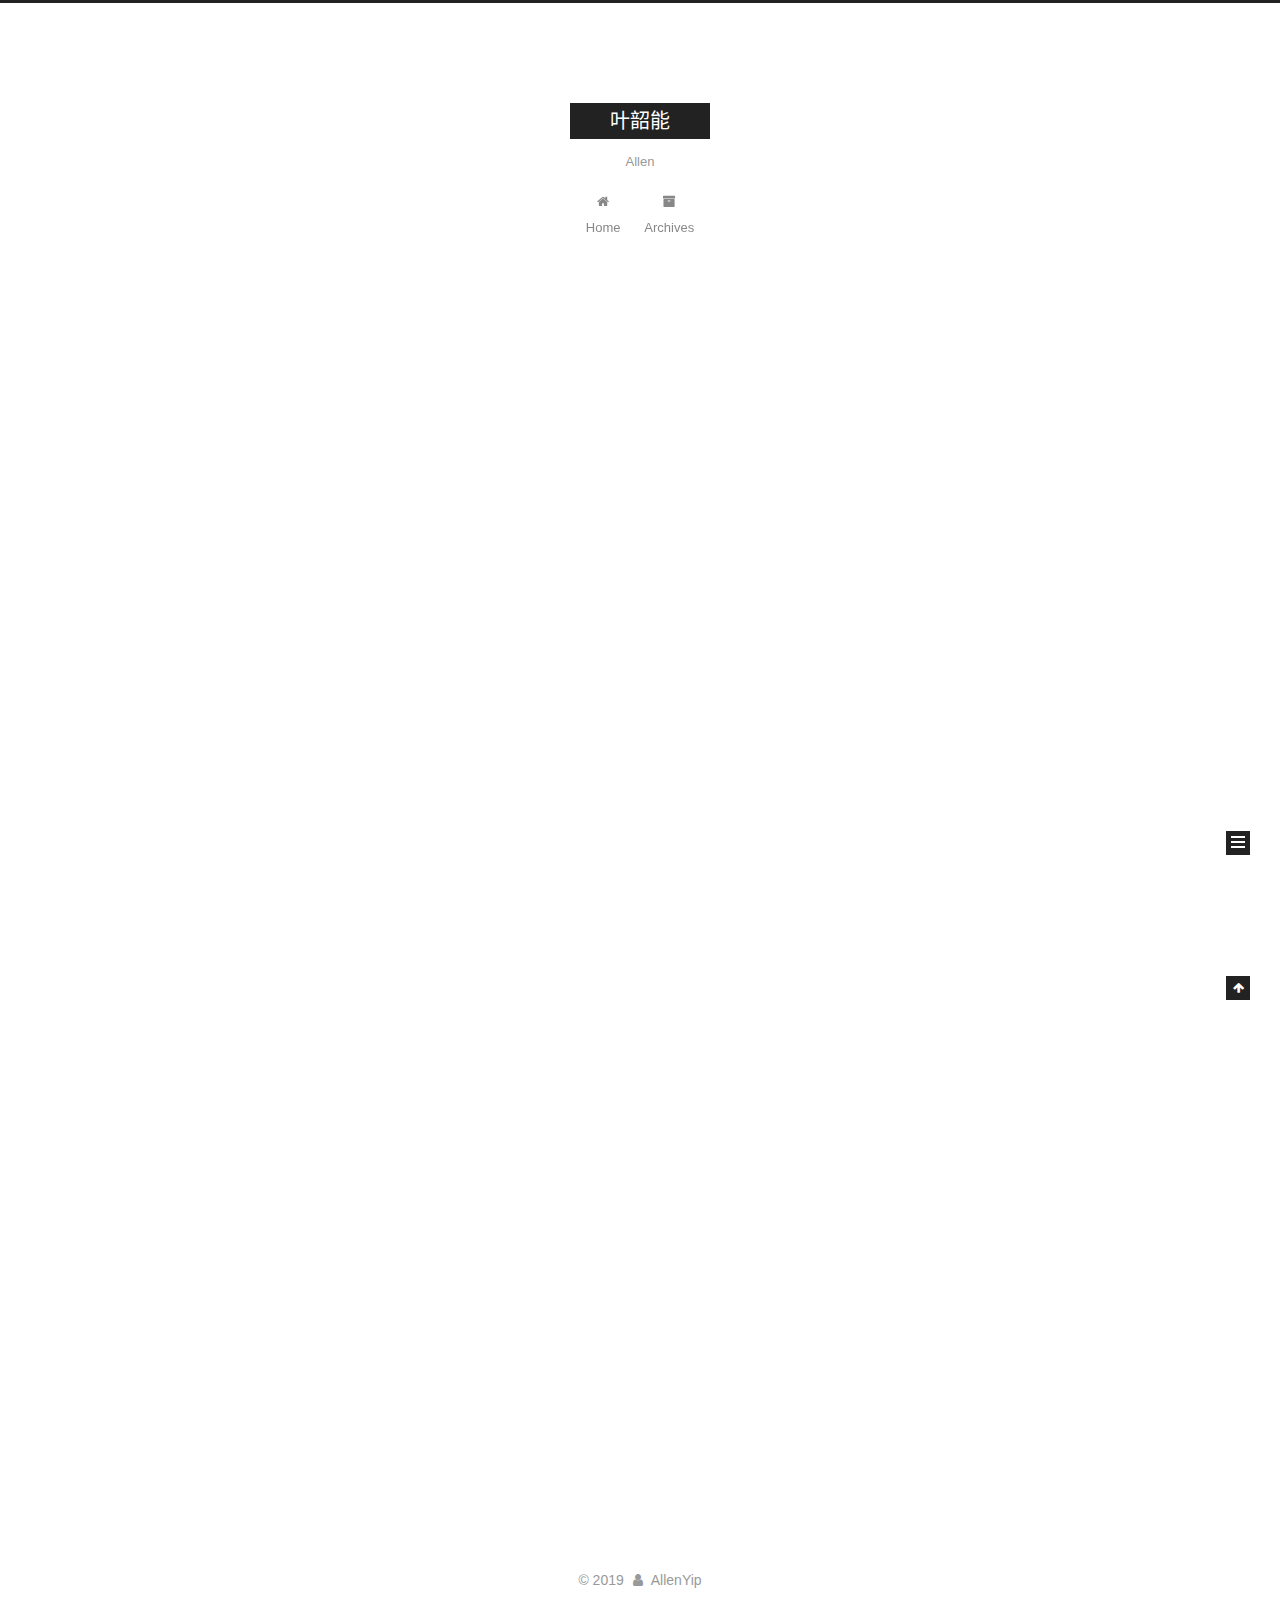
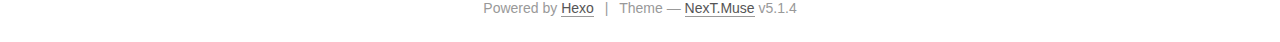
==== index.html @ ceff5acc "Site updated: 2019-03-05 22:25:20" ====
<!DOCTYPE html>



  


<html class="theme-next muse use-motion" lang="zh-CN">
<head><meta name="generator" content="Hexo 3.8.0">
  <meta charset="UTF-8">
<meta http-equiv="X-UA-Compatible" content="IE=edge">
<meta name="viewport" content="width=device-width, initial-scale=1, maximum-scale=1">
<meta name="theme-color" content="#222">









<meta http-equiv="Cache-Control" content="no-transform">
<meta http-equiv="Cache-Control" content="no-siteapp">
















  
  
  <link href="/lib/fancybox/source/jquery.fancybox.css?v=2.1.5" rel="stylesheet" type="text/css">







<link href="/lib/font-awesome/css/font-awesome.min.css?v=4.6.2" rel="stylesheet" type="text/css">

<link href="/css/main.css?v=5.1.4" rel="stylesheet" type="text/css">


  <link rel="apple-touch-icon" sizes="180x180" href="/images/apple-touch-icon-next.png?v=5.1.4">


  <link rel="icon" type="image/png" sizes="32x32" href="/images/favicon-32x32-next.png?v=5.1.4">


  <link rel="icon" type="image/png" sizes="16x16" href="/images/favicon-16x16-next.png?v=5.1.4">


  <link rel="mask-icon" href="/images/logo.svg?v=5.1.4" color="#222">





  <meta name="keywords" content="Hexo, NexT">










<meta name="description" content="IT 音乐 生活">
<meta name="keywords" content="IT 音乐 生活">
<meta property="og:type" content="website">
<meta property="og:title" content="叶韶能">
<meta property="og:url" content="http://yoursite.com/index.html">
<meta property="og:site_name" content="叶韶能">
<meta property="og:description" content="IT 音乐 生活">
<meta property="og:locale" content="zh-CN">
<meta name="twitter:card" content="summary">
<meta name="twitter:title" content="叶韶能">
<meta name="twitter:description" content="IT 音乐 生活">



<script type="text/javascript" id="hexo.configurations">
  var NexT = window.NexT || {};
  var CONFIG = {
    root: '/',
    scheme: 'Muse',
    version: '5.1.4',
    sidebar: {"position":"left","display":"post","offset":12,"b2t":false,"scrollpercent":false,"onmobile":false},
    fancybox: true,
    tabs: true,
    motion: {"enable":true,"async":false,"transition":{"post_block":"fadeIn","post_header":"slideDownIn","post_body":"slideDownIn","coll_header":"slideLeftIn","sidebar":"slideUpIn"}},
    duoshuo: {
      userId: '0',
      author: 'Author'
    },
    algolia: {
      applicationID: '',
      apiKey: '',
      indexName: '',
      hits: {"per_page":10},
      labels: {"input_placeholder":"Search for Posts","hits_empty":"We didn't find any results for the search: ${query}","hits_stats":"${hits} results found in ${time} ms"}
    }
  };
</script>



  <link rel="canonical" href="http://yoursite.com/">





  <title>叶韶能</title>
  








</head>

<body itemscope itemtype="http://schema.org/WebPage" lang="zh-CN">

  
  
    
  

  <div class="container sidebar-position-left 
  page-home">
    <div class="headband"></div>

    <header id="header" class="header" itemscope itemtype="http://schema.org/WPHeader">
      <div class="header-inner"><div class="site-brand-wrapper">
  <div class="site-meta ">
    

    <div class="custom-logo-site-title">
      <a href="/" class="brand" rel="start">
        <span class="logo-line-before"><i></i></span>
        <span class="site-title">叶韶能</span>
        <span class="logo-line-after"><i></i></span>
      </a>
    </div>
      
        <p class="site-subtitle">Allen</p>
      
  </div>

  <div class="site-nav-toggle">
    <button>
      <span class="btn-bar"></span>
      <span class="btn-bar"></span>
      <span class="btn-bar"></span>
    </button>
  </div>
</div>

<nav class="site-nav">
  

  
    <ul id="menu" class="menu">
      
        
        <li class="menu-item menu-item-home">
          <a href="/" rel="section">
            
              <i class="menu-item-icon fa fa-fw fa-home"></i> <br>
            
            Home
          </a>
        </li>
      
        
        <li class="menu-item menu-item-archives">
          <a href="/archives/" rel="section">
            
              <i class="menu-item-icon fa fa-fw fa-archive"></i> <br>
            
            Archives
          </a>
        </li>
      

      
    </ul>
  

  
</nav>



 </div>
    </header>

    <main id="main" class="main">
      <div class="main-inner">
        <div class="content-wrap">
          <div id="content" class="content">
            
  <section id="posts" class="posts-expand">
    
      

  

  
  
  

  <article class="post post-type-normal" itemscope itemtype="http://schema.org/Article">
  
  
  
  <div class="post-block">
    <link itemprop="mainEntityOfPage" href="http://yoursite.com/article-title.html">

    <span hidden itemprop="author" itemscope itemtype="http://schema.org/Person">
      <meta itemprop="name" content="AllenYip">
      <meta itemprop="description" content>
      <meta itemprop="image" content="/images/avatar.gif">
    </span>

    <span hidden itemprop="publisher" itemscope itemtype="http://schema.org/Organization">
      <meta itemprop="name" content="叶韶能">
    </span>

    
      <header class="post-header">

        
        
          <h1 class="post-title" itemprop="name headline">
                
                <a class="post-title-link" href="/article-title.html" itemprop="url">article title</a></h1>
        

        <div class="post-meta">
          <span class="post-time">
            
              <span class="post-meta-item-icon">
                <i class="fa fa-calendar-o"></i>
              </span>
              
                <span class="post-meta-item-text">Posted on</span>
              
              <time title="Post created" itemprop="dateCreated datePublished" datetime="2019-03-04T22:04:49+08:00">
                2019-03-04
              </time>
            

            

            
          </span>

          

          
            
          

          
          

          

          

          

        </div>
      </header>
    

    
    
    
    <div class="post-body" itemprop="articleBody">

      
      

      
        
          
            
          
        
      
    </div>
    
    
    

    

    

    

    <footer class="post-footer">
      

      

      

      
      
        <div class="post-eof"></div>
      
    </footer>
  </div>
  
  
  
  </article>


    
      

  

  
  
  

  <article class="post post-type-normal" itemscope itemtype="http://schema.org/Article">
  
  
  
  <div class="post-block">
    <link itemprop="mainEntityOfPage" href="http://yoursite.com/hello-world.html">

    <span hidden itemprop="author" itemscope itemtype="http://schema.org/Person">
      <meta itemprop="name" content="AllenYip">
      <meta itemprop="description" content>
      <meta itemprop="image" content="/images/avatar.gif">
    </span>

    <span hidden itemprop="publisher" itemscope itemtype="http://schema.org/Organization">
      <meta itemprop="name" content="叶韶能">
    </span>

    
      <header class="post-header">

        
        
          <h1 class="post-title" itemprop="name headline">
                
                <a class="post-title-link" href="/hello-world.html" itemprop="url">Hello World</a></h1>
        

        <div class="post-meta">
          <span class="post-time">
            
              <span class="post-meta-item-icon">
                <i class="fa fa-calendar-o"></i>
              </span>
              
                <span class="post-meta-item-text">Posted on</span>
              
              <time title="Post created" itemprop="dateCreated datePublished" datetime="2019-03-04T21:16:26+08:00">
                2019-03-04
              </time>
            

            

            
          </span>

          

          
            
          

          
          

          

          

          

        </div>
      </header>
    

    
    
    
    <div class="post-body" itemprop="articleBody">

      
      

      
        
          
            <p>Welcome to <a href="https://hexo.io/" target="_blank" rel="noopener">Hexo</a>! This is your very first post. Check <a href="https://hexo.io/docs/" target="_blank" rel="noopener">documentation</a> for more info. If you get any problems when using Hexo, you can find the answer in <a href="https://hexo.io/docs/troubleshooting.html" target="_blank" rel="noopener">troubleshooting</a> or you can ask me on <a href="https://github.com/hexojs/hexo/issues" target="_blank" rel="noopener">GitHub</a>.</p>
<h2 id="Quick-Start"><a href="#Quick-Start" class="headerlink" title="Quick Start"></a>Quick Start</h2><h3 id="Create-a-new-post"><a href="#Create-a-new-post" class="headerlink" title="Create a new post"></a>Create a new post</h3><figure class="highlight bash"><table><tr><td class="gutter"><pre><span class="line">1</span><br></pre></td><td class="code"><pre><span class="line">$ hexo new <span class="string">"My New Post"</span></span><br></pre></td></tr></table></figure>
<p>More info: <a href="https://hexo.io/docs/writing.html" target="_blank" rel="noopener">Writing</a></p>
<h3 id="Run-server"><a href="#Run-server" class="headerlink" title="Run server"></a>Run server</h3><figure class="highlight bash"><table><tr><td class="gutter"><pre><span class="line">1</span><br></pre></td><td class="code"><pre><span class="line">$ hexo server</span><br></pre></td></tr></table></figure>
<p>More info: <a href="https://hexo.io/docs/server.html" target="_blank" rel="noopener">Server</a></p>
<h3 id="Generate-static-files"><a href="#Generate-static-files" class="headerlink" title="Generate static files"></a>Generate static files</h3><figure class="highlight bash"><table><tr><td class="gutter"><pre><span class="line">1</span><br></pre></td><td class="code"><pre><span class="line">$ hexo generate</span><br></pre></td></tr></table></figure>
<p>More info: <a href="https://hexo.io/docs/generating.html" target="_blank" rel="noopener">Generating</a></p>
<h3 id="Deploy-to-remote-sites"><a href="#Deploy-to-remote-sites" class="headerlink" title="Deploy to remote sites"></a>Deploy to remote sites</h3><figure class="highlight bash"><table><tr><td class="gutter"><pre><span class="line">1</span><br></pre></td><td class="code"><pre><span class="line">$ hexo deploy</span><br></pre></td></tr></table></figure>
<p>More info: <a href="https://hexo.io/docs/deployment.html" target="_blank" rel="noopener">Deployment</a></p>

          
        
      
    </div>
    
    
    

    

    

    

    <footer class="post-footer">
      

      

      

      
      
        <div class="post-eof"></div>
      
    </footer>
  </div>
  
  
  
  </article>


    
  </section>

  


          </div>
          


          

        </div>
        
          
  
  <div class="sidebar-toggle">
    <div class="sidebar-toggle-line-wrap">
      <span class="sidebar-toggle-line sidebar-toggle-line-first"></span>
      <span class="sidebar-toggle-line sidebar-toggle-line-middle"></span>
      <span class="sidebar-toggle-line sidebar-toggle-line-last"></span>
    </div>
  </div>

  <aside id="sidebar" class="sidebar">
    
    <div class="sidebar-inner">

      

      

      <section class="site-overview-wrap sidebar-panel sidebar-panel-active">
        <div class="site-overview">
          <div class="site-author motion-element" itemprop="author" itemscope itemtype="http://schema.org/Person">
            
              <p class="site-author-name" itemprop="name">AllenYip</p>
              <p class="site-description motion-element" itemprop="description">IT 音乐 生活</p>
          </div>

          <nav class="site-state motion-element">

            
              <div class="site-state-item site-state-posts">
              
                <a href="/archives/">
              
                  <span class="site-state-item-count">2</span>
                  <span class="site-state-item-name">posts</span>
                </a>
              </div>
            

            

            

          </nav>

          

          

          
          

          
          

          

        </div>
      </section>

      

      

    </div>
  </aside>


        
      </div>
    </main>

    <footer id="footer" class="footer">
      <div class="footer-inner">
        <div class="copyright">&copy; <span itemprop="copyrightYear">2019</span>
  <span class="with-love">
    <i class="fa fa-user"></i>
  </span>
  <span class="author" itemprop="copyrightHolder">AllenYip</span>

  
</div>


  <div class="powered-by">Powered by <a class="theme-link" target="_blank" href="https://hexo.io">Hexo</a></div>



  <span class="post-meta-divider">|</span>



  <div class="theme-info">Theme &mdash; <a class="theme-link" target="_blank" href="https://github.com/iissnan/hexo-theme-next">NexT.Muse</a> v5.1.4</div>




        







        
      </div>
    </footer>

    
      <div class="back-to-top">
        <i class="fa fa-arrow-up"></i>
        
      </div>
    

    

  </div>

  

<script type="text/javascript">
  if (Object.prototype.toString.call(window.Promise) !== '[object Function]') {
    window.Promise = null;
  }
</script>









  












  
  
    <script type="text/javascript" src="/lib/jquery/index.js?v=2.1.3"></script>
  

  
  
    <script type="text/javascript" src="/lib/fastclick/lib/fastclick.min.js?v=1.0.6"></script>
  

  
  
    <script type="text/javascript" src="/lib/jquery_lazyload/jquery.lazyload.js?v=1.9.7"></script>
  

  
  
    <script type="text/javascript" src="/lib/velocity/velocity.min.js?v=1.2.1"></script>
  

  
  
    <script type="text/javascript" src="/lib/velocity/velocity.ui.min.js?v=1.2.1"></script>
  

  
  
    <script type="text/javascript" src="/lib/fancybox/source/jquery.fancybox.pack.js?v=2.1.5"></script>
  


  


  <script type="text/javascript" src="/js/src/utils.js?v=5.1.4"></script>

  <script type="text/javascript" src="/js/src/motion.js?v=5.1.4"></script>



  
  

  

  


  <script type="text/javascript" src="/js/src/bootstrap.js?v=5.1.4"></script>



  


  




	





  





  












  





  

  

  

  
  

  

  

  

</body>
</html>
---- css/main.css ----
/* normalize.css v3.0.2 | MIT License | git.io/normalize */
html {
  font-family: sans-serif; /* 1 */
  -ms-text-size-adjust: 100%; /* 2 */
  -webkit-text-size-adjust: 100%; /* 2 */
}
body {
  margin: 0;
}
article,
aside,
details,
figcaption,
figure,
footer,
header,
hgroup,
main,
menu,
nav,
section,
summary {
  display: block;
}
audio,
canvas,
progress,
video {
  display: inline-block; /* 1 */
  vertical-align: baseline; /* 2 */
}
audio:not([controls]) {
  display: none;
  height: 0;
}
[hidden],
template {
  display: none;
}
a {
  background-color: transparent;
}
a:active,
a:hover {
  outline: 0;
}
abbr[title] {
  border-bottom: 1px dotted;
}
b,
strong {
  font-weight: bold;
}
dfn {
  font-style: italic;
}
h1 {
  font-size: 2em;
  margin: 0.67em 0;
}
mark {
  background: #ff0;
  color: #000;
}
small {
  font-size: 80%;
}
sub,
sup {
  font-size: 75%;
  line-height: 0;
  position: relative;
  vertical-align: baseline;
}
sup {
  top: -0.5em;
}
sub {
  bottom: -0.25em;
}
img {
  border: 0;
}
svg:not(:root) {
  overflow: hidden;
}
figure {
  margin: 1em 40px;
}
hr {
  -moz-box-sizing: content-box;
  box-sizing: content-box;
  height: 0;
}
pre {
  overflow: auto;
}
code,
kbd,
pre,
samp {
  font-family: monospace, monospace;
  font-size: 1em;
}
button,
input,
optgroup,
select,
textarea {
  color: inherit; /* 1 */
  font: inherit; /* 2 */
  margin: 0; /* 3 */
}
button {
  overflow: visible;
}
button,
select {
  text-transform: none;
}
button,
html input[type="button"],
input[type="reset"],
input[type="submit"] {
  -webkit-appearance: button; /* 2 */
  cursor: pointer; /* 3 */
}
button[disabled],
html input[disabled] {
  cursor: default;
}
button::-moz-focus-inner,
input::-moz-focus-inner {
  border: 0;
  padding: 0;
}
input {
  line-height: normal;
}
input[type="checkbox"],
input[type="radio"] {
  box-sizing: border-box; /* 1 */
  padding: 0; /* 2 */
}
input[type="number"]::-webkit-inner-spin-button,
input[type="number"]::-webkit-outer-spin-button {
  height: auto;
}
input[type="search"] {
  -webkit-appearance: textfield; /* 1 */
  -moz-box-sizing: content-box;
  -webkit-box-sizing: content-box; /* 2 */
  box-sizing: content-box;
}
input[type="search"]::-webkit-search-cancel-button,
input[type="search"]::-webkit-search-decoration {
  -webkit-appearance: none;
}
fieldset {
  border: 1px solid #c0c0c0;
  margin: 0 2px;
  padding: 0.35em 0.625em 0.75em;
}
legend {
  border: 0; /* 1 */
  padding: 0; /* 2 */
}
textarea {
  overflow: auto;
}
optgroup {
  font-weight: bold;
}
table {
  border-collapse: collapse;
  border-spacing: 0;
}
td,
th {
  padding: 0;
}
::selection {
  background: #262a30;
  color: #fff;
}
body {
  position: relative;
  font-family: 'Lato', "PingFang SC", "Microsoft YaHei", sans-serif;
  font-size: 14px;
  line-height: 2;
  color: #555;
  background: #fff;
}
@media (max-width: 767px) {
  body {
    padding-right: 0 !important;
  }
}
@media (min-width: 768px) and (max-width: 991px) {
  body {
    padding-right: 0 !important;
  }
}
@media (min-width: 1600px) {
  body {
    font-size: 16px;
  }
}
h1,
h2,
h3,
h4,
h5,
h6 {
  margin: 0;
  padding: 0;
  font-weight: bold;
  line-height: 1.5;
  font-family: 'Lato', "PingFang SC", "Microsoft YaHei", sans-serif;
}
h2,
h3,
h4,
h5,
h6 {
  margin: 20px 0 15px;
}
h1 {
  font-size: 22px;
}
@media (max-width: 767px) {
  h1 {
    font-size: 18px;
  }
}
h2 {
  font-size: 20px;
}
@media (max-width: 767px) {
  h2 {
    font-size: 16px;
  }
}
h3 {
  font-size: 18px;
}
@media (max-width: 767px) {
  h3 {
    font-size: 14px;
  }
}
h4 {
  font-size: 16px;
}
@media (max-width: 767px) {
  h4 {
    font-size: 12px;
  }
}
h5 {
  font-size: 14px;
}
@media (max-width: 767px) {
  h5 {
    font-size: 10px;
  }
}
h6 {
  font-size: 12px;
}
@media (max-width: 767px) {
  h6 {
    font-size: 8px;
  }
}
p {
  margin: 0 0 20px 0;
}
a {
  color: #555;
  text-decoration: none;
  outline: none;
  border-bottom: 1px solid #999;
  word-wrap: break-word;
}
a:hover {
  color: #222;
  border-bottom-color: #222;
}
blockquote {
  margin: 0;
  padding: 0;
}
img {
  display: block;
  margin: auto;
  max-width: 100%;
  height: auto;
}
hr {
  margin: 40px 0;
  height: 3px;
  border: none;
  background-color: #ddd;
  background-image: repeating-linear-gradient(-45deg, #fff, #fff 4px, transparent 4px, transparent 8px);
}
blockquote {
  padding: 0 15px;
  color: #666;
  border-left: 4px solid #ddd;
}
blockquote cite::before {
  content: "-";
  padding: 0 5px;
}
dt {
  font-weight: 700;
}
dd {
  margin: 0;
  padding: 0;
}
kbd {
  border: 1px solid #ccc;
  border-radius: 0.2em;
  box-shadow: 0.1em 0.1em 0.2em rgba(0,0,0,0.1);
  background-color: #f9f9f9;
  font-family: inherit;
  background-image: -webkit-linear-gradient(top, #eee, #fff, #eee);
  padding: 0.1em 0.3em;
  white-space: nowrap;
}
.text-left {
  text-align: left;
}
.text-center {
  text-align: center;
}
.text-right {
  text-align: right;
}
.text-justify {
  text-align: justify;
}
.text-nowrap {
  white-space: nowrap;
}
.text-lowercase {
  text-transform: lowercase;
}
.text-uppercase {
  text-transform: uppercase;
}
.text-capitalize {
  text-transform: capitalize;
}
.center-block {
  display: block;
  margin-left: auto;
  margin-right: auto;
}
.clearfix:before,
.clearfix:after {
  content: " ";
  display: table;
}
.clearfix:after {
  clear: both;
}
.pullquote {
  width: 45%;
}
.pullquote.left {
  float: left;
  margin-left: 5px;
  margin-right: 10px;
}
.pullquote.right {
  float: right;
  margin-left: 10px;
  margin-right: 5px;
}
.affix.affix.affix {
  position: fixed;
}
.translation {
  margin-top: -20px;
  font-size: 14px;
  color: #999;
}
.scrollbar-measure {
  width: 100px;
  height: 100px;
  overflow: scroll;
  position: absolute;
  top: -9999px;
}
.use-motion .motion-element {
  opacity: 0;
}
table {
  margin: 20px 0;
  width: 100%;
  border-collapse: collapse;
  border-spacing: 0;
  border: 1px solid #ddd;
  font-size: 14px;
  table-layout: fixed;
  word-wrap: break-all;
}
table>tbody>tr:nth-of-type(odd) {
  background-color: #f9f9f9;
}
table>tbody>tr:hover {
  background-color: #f5f5f5;
}
caption,
th,
td {
  padding: 8px;
  text-align: left;
  vertical-align: middle;
  font-weight: normal;
}
th,
td {
  border-bottom: 3px solid #ddd;
  border-right: 1px solid #eee;
}
th {
  padding-bottom: 10px;
  font-weight: 700;
}
td {
  border-bottom-width: 1px;
}
html,
body {
  height: 100%;
}
.container {
  position: relative;
  min-height: 100%;
}
.header-inner {
  margin: 0 auto;
  padding: 100px 0 70px;
  width: 700px;
}
@media (min-width: 1600px) {
  .container .header-inner {
    width: 900px;
  }
}
.main {
  padding-bottom: 150px;
}
.main-inner {
  margin: 0 auto;
  width: 700px;
}
@media (min-width: 1600px) {
  .container .main-inner {
    width: 900px;
  }
}
.footer {
  position: absolute;
  left: 0;
  bottom: 0;
  width: 100%;
  min-height: 50px;
}
.footer-inner {
  box-sizing: border-box;
  margin: 20px auto;
  width: 700px;
}
@media (min-width: 1600px) {
  .container .footer-inner {
    width: 900px;
  }
}
pre,
.highlight {
  overflow: auto;
  margin: 20px 0;
  padding: 0;
  font-size: 13px;
  color: #4d4d4c;
  background: #f7f7f7;
  line-height: 1.6;
}
pre,
code {
  font-family: consolas, Menlo, "PingFang SC", "Microsoft YaHei", monospace;
}
code {
  padding: 2px 4px;
  word-wrap: break-word;
  color: #555;
  background: #eee;
  border-radius: 3px;
  font-size: 13px;
}
pre {
  padding: 10px;
}
pre code {
  padding: 0;
  color: #4d4d4c;
  background: none;
  text-shadow: none;
}
.highlight {
  border-radius: 1px;
}
.highlight pre {
  border: none;
  margin: 0;
  padding: 10px 0;
}
.highlight table {
  margin: 0;
  width: auto;
  border: none;
}
.highlight td {
  border: none;
  padding: 0;
}
.highlight figcaption {
  font-size: 1em;
  color: #4d4d4c;
  line-height: 1em;
  margin-bottom: 1em;
}
.highlight figcaption:before,
.highlight figcaption:after {
  content: " ";
  display: table;
}
.highlight figcaption:after {
  clear: both;
}
.highlight figcaption a {
  float: right;
  color: #4d4d4c;
}
.highlight figcaption a:hover {
  border-bottom-color: #4d4d4c;
}
.highlight .gutter pre {
  padding-left: 10px;
  padding-right: 10px;
  color: #869194;
  text-align: right;
  background-color: #eff2f3;
}
.highlight .code pre {
  width: 100%;
  padding-left: 10px;
  padding-right: 10px;
  background-color: #f7f7f7;
}
.highlight .line {
  height: 20px;
}
.gutter {
  -webkit-user-select: none;
  -moz-user-select: none;
  -ms-user-select: none;
  user-select: none;
}
.gist table {
  width: auto;
}
.gist table td {
  border: none;
}
pre .deletion {
  background: #fdd;
}
pre .addition {
  background: #dfd;
}
pre .meta {
  color: #8959a8;
}
pre .comment {
  color: #8e908c;
}
pre .variable,
pre .attribute,
pre .tag,
pre .regexp,
pre .ruby .constant,
pre .xml .tag .title,
pre .xml .pi,
pre .xml .doctype,
pre .html .doctype,
pre .css .id,
pre .css .class,
pre .css .pseudo {
  color: #c82829;
}
pre .number,
pre .preprocessor,
pre .built_in,
pre .literal,
pre .params,
pre .constant,
pre .command {
  color: #f5871f;
}
pre .ruby .class .title,
pre .css .rules .attribute,
pre .string,
pre .value,
pre .inheritance,
pre .header,
pre .ruby .symbol,
pre .xml .cdata,
pre .special,
pre .number,
pre .formula {
  color: #718c00;
}
pre .title,
pre .css .hexcolor {
  color: #3e999f;
}
pre .function,
pre .python .decorator,
pre .python .title,
pre .ruby .function .title,
pre .ruby .title .keyword,
pre .perl .sub,
pre .javascript .title,
pre .coffeescript .title {
  color: #4271ae;
}
pre .keyword,
pre .javascript .function {
  color: #8959a8;
}
.full-image.full-image.full-image.full-image {
  border: none;
  max-width: 100%;
  width: auto;
  margin: 20px auto 25px;
}
@media (min-width: 992px) {
  .full-image.full-image.full-image.full-image {
    max-width: none;
    width: 110%;
    margin: 25px -5%;
  }
}
.blockquote-center,
.page-home .post-type-quote blockquote,
.page-post-detail .post-type-quote blockquote {
  position: relative;
  margin: 40px 0;
  padding: 0;
  border-left: none;
  text-align: center;
}
.blockquote-center::before,
.page-home .post-type-quote blockquote::before,
.page-post-detail .post-type-quote blockquote::before,
.blockquote-center::after,
.page-home .post-type-quote blockquote::after,
.page-post-detail .post-type-quote blockquote::after {
  position: absolute;
  content: ' ';
  display: block;
  width: 100%;
  height: 24px;
  opacity: 0.2;
  background-repeat: no-repeat;
  background-position: 0 -6px;
  background-size: 22px 22px;
}
.blockquote-center::before,
.page-home .post-type-quote blockquote::before,
.page-post-detail .post-type-quote blockquote::before {
  top: -20px;
  background-image: url("../images/quote-l.svg");
  border-top: 1px solid #ccc;
}
.blockquote-center::after,
.page-home .post-type-quote blockquote::after,
.page-post-detail .post-type-quote blockquote::after {
  bottom: -20px;
  background-image: url("../images/quote-r.svg");
  border-bottom: 1px solid #ccc;
  background-position: 100% 8px;
}
.blockquote-center p,
.page-home .post-type-quote blockquote p,
.page-post-detail .post-type-quote blockquote p,
.blockquote-center div,
.page-home .post-type-quote blockquote div,
.page-post-detail .post-type-quote blockquote div {
  text-align: center;
}
.post .post-body .group-picture img {
  box-sizing: border-box;
  padding: 0 3px;
  border: none;
}
.post .group-picture-row {
  overflow: hidden;
  margin-top: 6px;
}
.post .group-picture-row:first-child {
  margin-top: 0;
}
.post .group-picture-column {
  float: left;
}
.page-post-detail .post-body .group-picture-column {
  float: none;
  margin-top: 10px;
  width: auto !important;
}
.page-post-detail .post-body .group-picture-column img {
  margin: 0 auto;
}
.page-archive .group-picture-container {
  overflow: hidden;
}
.page-archive .group-picture-row {
  float: left;
}
.page-archive .group-picture-row:first-child {
  margin-top: 6px;
}
.page-archive .group-picture-column {
  max-width: 150px;
  max-height: 150px;
}
.post-body .note {
  position: relative;
  padding: 15px;
  margin-bottom: 20px;
  border: 1px solid #eee;
  border-left-width: 5px;
  border-radius: 3px;
}
.post-body .note h2,
.post-body .note h3,
.post-body .note h4,
.post-body .note h5,
.post-body .note h6 {
  margin-top: 0;
  margin-bottom: 0;
  border-bottom: initial;
  padding-top: 0 !important;
}
.post-body .note p:first-child,
.post-body .note ul:first-child,
.post-body .note ol:first-child,
.post-body .note table:first-child,
.post-body .note pre:first-child,
.post-body .note blockquote:first-child {
  margin-top: 0;
}
.post-body .note p:last-child,
.post-body .note ul:last-child,
.post-body .note ol:last-child,
.post-body .note table:last-child,
.post-body .note pre:last-child,
.post-body .note blockquote:last-child {
  margin-bottom: 0;
}
.post-body .note.default {
  border-left-color: #777;
}
.post-body .note.default h2,
.post-body .note.default h3,
.post-body .note.default h4,
.post-body .note.default h5,
.post-body .note.default h6 {
  color: #777;
}
.post-body .note.primary {
  border-left-color: #6f42c1;
}
.post-body .note.primary h2,
.post-body .note.primary h3,
.post-body .note.primary h4,
.post-body .note.primary h5,
.post-body .note.primary h6 {
  color: #6f42c1;
}
.post-body .note.info {
  border-left-color: #428bca;
}
.post-body .note.info h2,
.post-body .note.info h3,
.post-body .note.info h4,
.post-body .note.info h5,
.post-body .note.info h6 {
  color: #428bca;
}
.post-body .note.success {
  border-left-color: #5cb85c;
}
.post-body .note.success h2,
.post-body .note.success h3,
.post-body .note.success h4,
.post-body .note.success h5,
.post-body .note.success h6 {
  color: #5cb85c;
}
.post-body .note.warning {
  border-left-color: #f0ad4e;
}
.post-body .note.warning h2,
.post-body .note.warning h3,
.post-body .note.warning h4,
.post-body .note.warning h5,
.post-body .note.warning h6 {
  color: #f0ad4e;
}
.post-body .note.danger {
  border-left-color: #d9534f;
}
.post-body .note.danger h2,
.post-body .note.danger h3,
.post-body .note.danger h4,
.post-body .note.danger h5,
.post-body .note.danger h6 {
  color: #d9534f;
}
.post-body .label {
  display: inline;
  padding: 0 2px;
  white-space: nowrap;
}
.post-body .label.default {
  background-color: #f0f0f0;
}
.post-body .label.primary {
  background-color: #efe6f7;
}
.post-body .label.info {
  background-color: #e5f2f8;
}
.post-body .label.success {
  background-color: #e7f4e9;
}
.post-body .label.warning {
  background-color: #fcf6e1;
}
.post-body .label.danger {
  background-color: #fae8eb;
}
.post-body .tabs {
  position: relative;
  display: block;
  margin-bottom: 20px;
  padding-top: 10px;
}
.post-body .tabs ul.nav-tabs {
  margin: 0;
  padding: 0;
  display: flex;
  margin-bottom: -1px;
}
@media (max-width: 413px) {
  .post-body .tabs ul.nav-tabs {
    display: block;
    margin-bottom: 5px;
  }
}
.post-body .tabs ul.nav-tabs li.tab {
  list-style-type: none !important;
  margin: 0 0.25em 0 0;
  border-top: 3px solid transparent;
  border-left: 1px solid transparent;
  border-right: 1px solid transparent;
}
@media (max-width: 413px) {
  .post-body .tabs ul.nav-tabs li.tab {
    margin: initial;
    border-top: 1px solid transparent;
    border-left: 3px solid transparent;
    border-right: 1px solid transparent;
    border-bottom: 1px solid transparent;
  }
}
.post-body .tabs ul.nav-tabs li.tab a {
  outline: 0;
  border-bottom: initial;
  display: block;
  line-height: 1.8em;
  padding: 0.25em 0.75em;
  transition-duration: 0.2s;
  transition-timing-function: ease-out;
  transition-delay: 0s;
}
.post-body .tabs ul.nav-tabs li.tab a i {
  width: 1.285714285714286em;
}
.post-body .tabs ul.nav-tabs li.tab.active {
  border-top: 3px solid #fc6423;
  border-left: 1px solid #ddd;
  border-right: 1px solid #ddd;
  background-color: #fff;
}
@media (max-width: 413px) {
  .post-body .tabs ul.nav-tabs li.tab.active {
    border-top: 1px solid #ddd;
    border-left: 3px solid #fc6423;
    border-right: 1px solid #ddd;
    border-bottom: 1px solid #ddd;
  }
}
.post-body .tabs ul.nav-tabs li.tab.active a {
  cursor: default;
  color: #555;
}
.post-body .tabs .tab-content {
  background-color: #fff;
}
.post-body .tabs .tab-content .tab-pane {
  border: 1px solid #ddd;
  padding: 20px 20px 0 20px;
}
.post-body .tabs .tab-content .tab-pane:not(.active) {
  display: none !important;
}
.post-body .tabs .tab-content .tab-pane.active {
  display: block !important;
}
.btn {
  display: inline-block;
  padding: 0 20px;
  font-size: 14px;
  color: #fff;
  background: #222;
  border: 2px solid #222;
  text-decoration: none;
  border-radius: 0;
  transition-property: background-color;
  transition-duration: 0.2s;
  transition-timing-function: ease-in-out;
  transition-delay: 0s;
  line-height: 2;
}
.btn:hover {
  border-color: #222;
  color: #222;
  background: #fff;
}
.btn +.btn {
  margin: 0 0 8px 8px;
}
.btn .fa-fw {
  width: 1.285714285714286em;
  text-align: left;
}
.btn-bar {
  display: block;
  width: 22px;
  height: 2px;
  background: #555;
  border-radius: 1px;
}
.btn-bar+.btn-bar {
  margin-top: 4px;
}
.pagination {
  margin: 120px 0 40px;
  text-align: center;
  border-top: 1px solid #eee;
}
.page-number-basic,
.pagination .prev,
.pagination .next,
.pagination .page-number,
.pagination .space {
  display: inline-block;
  position: relative;
  top: -1px;
  margin: 0 10px;
  padding: 0 11px;
}
@media (max-width: 767px) {
  .page-number-basic,
  .pagination .prev,
  .pagination .next,
  .pagination .page-number,
  .pagination .space {
    margin: 0 5px;
  }
}
.pagination .prev,
.pagination .next,
.pagination .page-number {
  border-bottom: 0;
  border-top: 1px solid #eee;
  transition-property: border-color;
  transition-duration: 0.2s;
  transition-timing-function: ease-in-out;
  transition-delay: 0s;
}
.pagination .prev:hover,
.pagination .next:hover,
.pagination .page-number:hover {
  border-top-color: #222;
}
.pagination .space {
  padding: 0;
  margin: 0;
}
.pagination .prev {
  margin-left: 0;
}
.pagination .next {
  margin-right: 0;
}
.pagination .page-number.current {
  color: #fff;
  background: #ccc;
  border-top-color: #ccc;
}
@media (max-width: 767px) {
  .pagination {
    border-top: none;
  }
  .pagination .prev,
  .pagination .next,
  .pagination .page-number {
    margin-bottom: 10px;
    border-top: 0;
    border-bottom: 1px solid #eee;
    padding: 0 10px;
  }
  .pagination .prev:hover,
  .pagination .next:hover,
  .pagination .page-number:hover {
    border-bottom-color: #222;
  }
}
.comments {
  margin: 60px 20px 0;
}
.tag-cloud {
  text-align: center;
}
.tag-cloud a {
  display: inline-block;
  margin: 10px;
}
.back-to-top {
  box-sizing: border-box;
  position: fixed;
  bottom: -100px;
  right: 30px;
  z-index: 1050;
  padding: 0 6px;
  width: 24px;
  background: #222;
  font-size: 12px;
  opacity: 1;
  color: #fff;
  cursor: pointer;
  text-align: center;
  -webkit-transform: translateZ(0);
  transition-property: bottom;
  transition-duration: 0.2s;
  transition-timing-function: ease-in-out;
  transition-delay: 0s;
}
@media (min-width: 768px) and (max-width: 991px) {
  .back-to-top {
    display: none !important;
  }
}
@media (max-width: 767px) {
  .back-to-top {
    display: none !important;
  }
}
.back-to-top.back-to-top-on {
  bottom: 19px;
}
.header {
  background: transparent;
}
.header-inner {
  position: relative;
}
.headband {
  height: 3px;
  background: #222;
}
.site-meta {
  margin: 0;
  text-align: center;
}
@media (max-width: 767px) {
  .site-meta {
    text-align: center;
  }
}
.brand {
  position: relative;
  display: inline-block;
  padding: 0 40px;
  color: #fff;
  background: #222;
  border-bottom: none;
}
.brand:hover {
  color: #fff;
}
.logo {
  display: inline-block;
  margin-right: 5px;
  line-height: 36px;
  vertical-align: top;
}
.site-title {
  display: inline-block;
  vertical-align: top;
  line-height: 36px;
  font-size: 20px;
  font-weight: normal;
  font-family: 'Lato', "PingFang SC", "Microsoft YaHei", sans-serif;
}
.site-subtitle {
  margin-top: 10px;
  font-size: 13px;
  color: #999;
}
.use-motion .brand {
  opacity: 0;
}
.use-motion .logo,
.use-motion .site-title,
.use-motion .site-subtitle {
  opacity: 0;
  position: relative;
  top: -10px;
}
.site-nav-toggle {
  display: none;
  position: absolute;
  top: 10px;
  left: 10px;
}
@media (max-width: 767px) {
  .site-nav-toggle {
    display: block;
  }
}
.site-nav-toggle button {
  margin-top: 2px;
  padding: 9px 10px;
  background: transparent;
  border: none;
}
@media (max-width: 767px) {
  .site-nav {
    display: none;
    margin: 0 -10px;
    padding: 0 10px;
    clear: both;
    border-top: 1px solid #ddd;
  }
}
@media (min-width: 768px) and (max-width: 991px) {
  .site-nav {
    display: block !important;
  }
}
@media (min-width: 992px) {
  .site-nav {
    display: block !important;
  }
}
.menu {
  margin-top: 20px;
  padding-left: 0;
  text-align: center;
}
.menu .menu-item {
  display: inline-block;
  margin: 0 10px;
  list-style: none;
}
@media screen and (max-width: 767px) {
  .menu .menu-item {
    margin-top: 10px;
  }
}
.menu .menu-item a {
  display: block;
  font-size: 13px;
  line-height: inherit;
  border-bottom: 1px solid transparent;
  transition-property: border-color;
  transition-duration: 0.2s;
  transition-timing-function: ease-in-out;
  transition-delay: 0s;
}
.menu .menu-item a:hover {
  border-bottom-color: #222;
}
.menu .menu-item .fa {
  margin-right: 5px;
}
.use-motion .menu-item {
  opacity: 0;
}
.post-body {
  font-family: 'Lato', "PingFang SC", "Microsoft YaHei", sans-serif;
}
@media (max-width: 767px) {
  .post-body {
    word-break: break-word;
  }
}
.post-body .fancybox img {
  display: block !important;
  margin: 0 auto;
  cursor: pointer;
  cursor: zoom-in;
  cursor: -webkit-zoom-in;
}
.post-body .image-caption,
.post-body .figure .caption {
  margin: -20px auto 15px;
  text-align: center;
  font-size: 14px;
  color: #999;
  font-weight: bold;
  line-height: 1;
}
.post-sticky-flag {
  display: inline-block;
  font-size: 16px;
  -ms-transform: rotate(30deg);
  -webkit-transform: rotate(30deg);
  -moz-transform: rotate(30deg);
  -ms-transform: rotate(30deg);
  -o-transform: rotate(30deg);
  transform: rotate(30deg);
}
.use-motion .post-block,
.use-motion .pagination,
.use-motion .comments {
  opacity: 0;
}
.use-motion .post-header {
  opacity: 0;
}
.use-motion .post-body {
  opacity: 0;
}
.use-motion .collection-title {
  opacity: 0;
}
.posts-expand {
  padding-top: 40px;
}
@media (max-width: 767px) {
  .posts-expand {
    margin: 0 20px;
  }
  .post-body pre .gutter pre {
    padding-right: 10px;
  }
  .post-body .highlight {
    margin-left: 0px;
    margin-right: 0px;
    padding: 0;
  }
  .post-body .highlight .gutter pre {
    padding-right: 10px;
  }
}
@media (min-width: 992px) {
  .posts-expand .post-body {
    text-align: justify;
  }
}
.posts-expand .post-body h2,
.posts-expand .post-body h3,
.posts-expand .post-body h4,
.posts-expand .post-body h5,
.posts-expand .post-body h6 {
  padding-top: 10px;
}
.posts-expand .post-body h2 .header-anchor,
.posts-expand .post-body h3 .header-anchor,
.posts-expand .post-body h4 .header-anchor,
.posts-expand .post-body h5 .header-anchor,
.posts-expand .post-body h6 .header-anchor {
  float: right;
  margin-left: 10px;
  color: #ccc;
  border-bottom-style: none;
  visibility: hidden;
}
.posts-expand .post-body h2 .header-anchor:hover,
.posts-expand .post-body h3 .header-anchor:hover,
.posts-expand .post-body h4 .header-anchor:hover,
.posts-expand .post-body h5 .header-anchor:hover,
.posts-expand .post-body h6 .header-anchor:hover {
  color: inherit;
}
.posts-expand .post-body h2:hover .header-anchor,
.posts-expand .post-body h3:hover .header-anchor,
.posts-expand .post-body h4:hover .header-anchor,
.posts-expand .post-body h5:hover .header-anchor,
.posts-expand .post-body h6:hover .header-anchor {
  visibility: visible;
}
.posts-expand .post-body ul li {
  list-style: circle;
}
.posts-expand .post-body img {
  box-sizing: border-box;
  margin: auto;
  padding: 3px;
  border: 1px solid #ddd;
}
.posts-expand .post-body .fancybox img {
  margin: 0 auto 25px;
}
@media (max-width: 767px) {
  .posts-collapse {
    margin: 0 20px;
  }
  .posts-collapse .post-title,
  .posts-collapse .post-meta {
    display: block;
    width: auto;
    text-align: left;
  }
}
.posts-collapse {
  position: relative;
  z-index: 1010;
  margin-left: 55px;
}
.posts-collapse::after {
  content: " ";
  position: absolute;
  top: 20px;
  left: 0;
  margin-left: -2px;
  width: 4px;
  height: 100%;
  background: #f5f5f5;
  z-index: -1;
}
@media (max-width: 767px) {
  .posts-collapse {
    margin: 0 20px;
  }
}
.posts-collapse .collection-title {
  position: relative;
  margin: 60px 0;
}
.posts-collapse .collection-title h1,
.posts-collapse .collection-title h2 {
  margin-left: 20px;
}
.posts-collapse .collection-title small {
  color: #bbb;
  margin-left: 5px;
}
.posts-collapse .collection-title::before {
  content: " ";
  position: absolute;
  left: 0;
  top: 50%;
  margin-left: -4px;
  margin-top: -4px;
  width: 8px;
  height: 8px;
  background: #bbb;
  border-radius: 50%;
}
.posts-collapse .post {
  margin: 30px 0;
}
.posts-collapse .post-header {
  position: relative;
  transition-duration: 0.2s;
  transition-timing-function: ease-in-out;
  transition-delay: 0s;
  transition-property: border;
  border-bottom: 1px dashed #ccc;
}
.posts-collapse .post-header::before {
  content: " ";
  position: absolute;
  left: 0;
  top: 12px;
  width: 6px;
  height: 6px;
  margin-left: -4px;
  background: #bbb;
  border-radius: 50%;
  border: 1px solid #fff;
  transition-duration: 0.2s;
  transition-timing-function: ease-in-out;
  transition-delay: 0s;
  transition-property: background;
}
.posts-collapse .post-header:hover {
  border-bottom-color: #666;
}
.posts-collapse .post-header:hover::before {
  background: #222;
}
.posts-collapse .post-meta {
  position: absolute;
  font-size: 12px;
  left: 20px;
  top: 5px;
}
.posts-collapse .post-comments-count {
  display: none;
}
.posts-collapse .post-title {
  margin-left: 60px;
  font-size: 16px;
  font-weight: normal;
  line-height: inherit;
}
.posts-collapse .post-title::after {
  margin-left: 3px;
  opacity: 0.6;
}
.posts-collapse .post-title a {
  color: #666;
  border-bottom: none;
}
.page-home .post-type-quote .post-header,
.page-post-detail .post-type-quote .post-header,
.page-home .post-type-quote .post-tags,
.page-post-detail .post-type-quote .post-tags {
  display: none;
}
.posts-expand .post-title {
  text-align: center;
  word-break: break-word;
  font-weight: 400;
}
.posts-expand .post-title-link {
  display: inline-block;
  position: relative;
  color: #555;
  border-bottom: none;
  line-height: 1.2;
  vertical-align: top;
}
.posts-expand .post-title-link::before {
  content: "";
  position: absolute;
  width: 100%;
  height: 2px;
  bottom: 0;
  left: 0;
  background-color: #000;
  visibility: hidden;
  -webkit-transform: scaleX(0);
  -moz-transform: scaleX(0);
  -ms-transform: scaleX(0);
  -o-transform: scaleX(0);
  transform: scaleX(0);
  transition-duration: 0.2s;
  transition-timing-function: ease-in-out;
  transition-delay: 0s;
}
.posts-expand .post-title-link:hover::before {
  visibility: visible;
  -webkit-transform: scaleX(1);
  -moz-transform: scaleX(1);
  -ms-transform: scaleX(1);
  -o-transform: scaleX(1);
  transform: scaleX(1);
}
.posts-expand .post-title-link .fa {
  font-size: 16px;
}
.posts-expand .post-meta {
  margin: 3px 0 60px 0;
  color: #999;
  font-family: 'Lato', "PingFang SC", "Microsoft YaHei", sans-serif;
  font-size: 12px;
  text-align: center;
}
.posts-expand .post-meta .post-category-list {
  display: inline-block;
  margin: 0;
  padding: 3px;
}
.posts-expand .post-meta .post-category-list-link {
  color: #999;
}
.posts-expand .post-meta .post-description {
  font-size: 14px;
  margin-top: 2px;
}
.post-meta-divider {
  margin: 0 0.5em;
}
.post-meta-item-icon {
  margin-right: 3px;
}
@media (min-width: 768px) and (max-width: 991px) {
  .post-meta-item-icon {
    display: inline-block;
  }
}
@media (max-width: 767px) {
  .post-meta-item-icon {
    display: inline-block;
  }
}
@media (min-width: 768px) and (max-width: 991px) {
  .post-meta-item-text {
    display: none;
  }
}
@media (max-width: 767px) {
  .post-meta-item-text {
    display: none;
  }
}
@media (max-width: 767px) {
  .posts-expand .post-comments-count {
    display: none;
  }
}
.post-button {
  margin-top: 40px;
}
.posts-expand .post-tags {
  margin-top: 40px;
  text-align: center;
}
.posts-expand .post-tags a {
  display: inline-block;
  margin-right: 10px;
  font-size: 13px;
}
.post-nav {
  display: table;
  margin-top: 15px;
  width: 100%;
  border-top: 1px solid #eee;
}
.post-nav-divider {
  display: table-cell;
  width: 10%;
}
.post-nav-item {
  display: table-cell;
  padding: 10px 0 0 0;
  width: 45%;
  vertical-align: top;
}
.post-nav-item a {
  position: relative;
  display: block;
  line-height: 25px;
  font-size: 14px;
  color: #555;
  border-bottom: none;
}
.post-nav-item a:hover {
  color: #222;
  border-bottom: none;
}
.post-nav-item a:active {
  top: 2px;
}
.post-nav-item .fa {
  position: absolute;
  top: 8px;
  left: 0;
  font-size: 12px;
}
.post-nav-next a {
  padding-left: 15px;
}
.post-nav-prev {
  text-align: right;
}
.post-nav-prev a {
  padding-right: 15px;
}
.post-nav-prev .fa {
  right: 0;
  left: auto;
}
.posts-expand .post-eof {
  display: block;
  margin: 80px auto 60px;
  width: 8%;
  height: 1px;
  background: #ccc;
  text-align: center;
}
.post:last-child .post-eof.post-eof.post-eof {
  display: none;
}
.post-gallery {
  display: table;
  table-layout: fixed;
  width: 100%;
  border-collapse: separate;
}
.post-gallery-row {
  display: table-row;
}
.post-gallery .post-gallery-img {
  display: table-cell;
  text-align: center;
  vertical-align: middle;
  border: none;
}
.post-gallery .post-gallery-img img {
  max-width: 100%;
  max-height: 100%;
  border: none;
}
.fancybox-close,
.fancybox-close:hover {
  border: none;
}
.rtl.post-body p,
.rtl.post-body a,
.rtl.post-body h1,
.rtl.post-body h2,
.rtl.post-body h3,
.rtl.post-body h4,
.rtl.post-body h5,
.rtl.post-body h6,
.rtl.post-body li,
.rtl.post-body ul,
.rtl.post-body ol {
  direction: rtl;
  font-family: UKIJ Ekran;
}
.rtl.post-title {
  font-family: UKIJ Ekran;
}
.sidebar {
  position: fixed;
  right: 0;
  top: 0;
  bottom: 0;
  width: 0;
  z-index: 1040;
  box-shadow: inset 0 2px 6px #000;
  background: #222;
  -webkit-transform: translateZ(0);
}
.sidebar a {
  color: #999;
  border-bottom-color: #555;
}
.sidebar a:hover {
  color: #eee;
}
@media (min-width: 768px) and (max-width: 991px) {
  .sidebar {
    display: none !important;
  }
}
@media (max-width: 767px) {
  .sidebar {
    display: none !important;
  }
}
.sidebar-inner {
  position: relative;
  padding: 20px 10px;
  color: #999;
  text-align: center;
}
.site-overview-wrap {
  overflow: hidden;
}
.site-overview {
  overflow-y: auto;
  overflow-x: hidden;
}
.sidebar-toggle {
  position: fixed;
  right: 30px;
  bottom: 45px;
  width: 14px;
  height: 14px;
  padding: 5px;
  background: #222;
  line-height: 0;
  z-index: 1050;
  cursor: pointer;
  -webkit-transform: translateZ(0);
}
@media (min-width: 768px) and (max-width: 991px) {
  .sidebar-toggle {
    display: none !important;
  }
}
@media (max-width: 767px) {
  .sidebar-toggle {
    display: none !important;
  }
}
.sidebar-toggle-line {
  position: relative;
  display: inline-block;
  vertical-align: top;
  height: 2px;
  width: 100%;
  background: #fff;
  margin-top: 3px;
}
.sidebar-toggle-line:first-child {
  margin-top: 0;
}
.site-author-image {
  display: block;
  margin: 0 auto;
  padding: 2px;
  max-width: 96px;
  height: auto;
  border: 2px solid #333;
}
.site-author-name {
  margin: 5px 0 0;
  text-align: center;
  color: #f5f5f5;
  font-weight: normal;
}
.site-description {
  margin-top: 5px;
  text-align: center;
  font-size: 14px;
  color: #999;
}
.site-state {
  overflow: hidden;
  line-height: 1.4;
  white-space: nowrap;
  text-align: center;
}
.site-state-item {
  display: inline-block;
  padding: 0 15px;
  border-left: 1px solid #333;
}
.site-state-item:first-child {
  border-left: none;
}
.site-state-item a {
  border-bottom: none;
}
.site-state-item-count {
  display: block;
  text-align: center;
  color: inherit;
  font-weight: 600;
  font-size: 18px;
}
.site-state-item-name {
  font-size: 13px;
  color: inherit;
}
.feed-link {
  margin-top: 20px;
}
.feed-link a {
  display: inline-block;
  padding: 0 15px;
  color: #fc6423;
  border: 1px solid #fc6423;
  border-radius: 4px;
}
.feed-link a i {
  color: #fc6423;
  font-size: 14px;
}
.feed-link a:hover {
  color: #fff;
  background: #fc6423;
}
.feed-link a:hover i {
  color: #fff;
}
.links-of-author {
  margin-top: 20px;
}
.links-of-author a {
  display: inline-block;
  vertical-align: middle;
  margin-right: 10px;
  margin-bottom: 10px;
  border-bottom-color: #555;
  font-size: 13px;
}
.links-of-author a:before {
  display: inline-block;
  vertical-align: middle;
  margin-right: 3px;
  content: " ";
  width: 4px;
  height: 4px;
  border-radius: 50%;
  background: #ff3d26;
}
.links-of-blogroll {
  font-size: 13px;
}
.links-of-blogroll-title {
  margin-top: 20px;
  font-size: 14px;
  font-weight: 600;
}
.links-of-blogroll-list {
  margin: 0;
  padding: 0;
  list-style: none;
}
.links-of-blogroll-item {
  padding: 2px 10px;
}
.links-of-blogroll-item a {
  max-width: 280px;
  box-sizing: border-box;
  display: inline-block;
  overflow: hidden;
  white-space: nowrap;
  text-overflow: ellipsis;
}
.sidebar-nav {
  margin: 0 0 20px;
  padding-left: 0;
}
.sidebar-nav li {
  display: inline-block;
  cursor: pointer;
  border-bottom: 1px solid transparent;
  font-size: 14px;
  color: #555;
}
.sidebar-nav li:hover {
  color: #f5f5f5;
}
.page-post-detail .sidebar-nav-toc {
  padding: 0 5px;
}
.page-post-detail .sidebar-nav-overview {
  margin-left: 10px;
}
.sidebar-nav .sidebar-nav-active {
  color: #87daff;
  border-bottom-color: #87daff;
}
.sidebar-nav .sidebar-nav-active:hover {
  color: #87daff;
}
.sidebar-panel {
  display: none;
}
.sidebar-panel-active {
  display: block;
}
.post-toc-empty {
  font-size: 14px;
  color: #666;
}
.post-toc-wrap {
  overflow: hidden;
}
.post-toc {
  overflow: auto;
}
.post-toc ol {
  margin: 0;
  padding: 0 2px 5px 10px;
  text-align: left;
  list-style: none;
  font-size: 14px;
}
.post-toc ol > ol {
  padding-left: 0;
}
.post-toc ol a {
  transition-duration: 0.2s;
  transition-timing-function: ease-in-out;
  transition-delay: 0s;
  transition-property: all;
  color: #999;
  border-bottom-color: #555;
}
.post-toc ol a:hover {
  color: #ccc;
  border-bottom-color: #ccc;
}
.post-toc .nav-item {
  overflow: hidden;
  text-overflow: ellipsis;
  text-align: justify;
  white-space: nowrap;
  line-height: 1.8;
}
.post-toc .nav .nav-child {
  display: none;
}
.post-toc .nav .active > .nav-child {
  display: block;
}
.post-toc .nav .active-current > .nav-child {
  display: block;
}
.post-toc .nav .active-current > .nav-child > .nav-item {
  display: block;
}
.post-toc .nav .active > a {
  color: #87daff;
  border-bottom-color: #87daff;
}
.post-toc .nav .active-current > a {
  color: #87daff;
}
.post-toc .nav .active-current > a:hover {
  color: #87daff;
}
.footer {
  font-size: 14px;
  color: #999;
}
.footer img {
  border: none;
}
.footer-inner {
  text-align: center;
}
.with-love {
  display: inline-block;
  margin: 0 5px;
}
.powered-by,
.theme-info {
  display: inline-block;
}
.cc-license {
  margin-top: 10px;
  text-align: center;
}
.cc-license .cc-opacity {
  opacity: 0.7;
  border-bottom: none;
}
.cc-license .cc-opacity:hover {
  opacity: 0.9;
}
.cc-license img {
  display: inline-block;
}
.theme-next #ds-thread #ds-reset {
  color: #555;
}
.theme-next #ds-thread #ds-reset .ds-replybox {
  margin-bottom: 30px;
}
.theme-next #ds-thread #ds-reset .ds-replybox .ds-avatar,
.theme-next #ds-reset .ds-avatar img {
  box-shadow: none;
}
.theme-next #ds-thread #ds-reset .ds-textarea-wrapper {
  border-color: #c7d4e1;
  background: none;
  border-top-right-radius: 3px;
  border-top-left-radius: 3px;
}
.theme-next #ds-thread #ds-reset .ds-textarea-wrapper textarea {
  height: 60px;
}
.theme-next #ds-reset .ds-rounded-top {
  border-radius: 0;
}
.theme-next #ds-thread #ds-reset .ds-post-toolbar {
  box-sizing: border-box;
  border: 1px solid #c7d4e1;
  background: #f6f8fa;
}
.theme-next #ds-thread #ds-reset .ds-post-options {
  height: 40px;
  border: none;
  background: none;
}
.theme-next #ds-thread #ds-reset .ds-toolbar-buttons {
  top: 11px;
}
.theme-next #ds-thread #ds-reset .ds-sync {
  top: 5px;
}
.theme-next #ds-thread #ds-reset .ds-post-button {
  top: 4px;
  right: 5px;
  width: 90px;
  height: 30px;
  border: 1px solid #c5ced7;
  border-radius: 3px;
  background-image: linear-gradient(#fbfbfc, #f5f7f9);
  color: #60676d;
}
.theme-next #ds-thread #ds-reset .ds-post-button:hover {
  background-position: 0 -30px;
  color: #60676d;
}
.theme-next #ds-thread #ds-reset .ds-comments-info {
  padding: 10px 0;
}
.theme-next #ds-thread #ds-reset .ds-sort {
  display: none;
}
.theme-next #ds-thread #ds-reset li.ds-tab a.ds-current {
  border: none;
  background: #f6f8fa;
  color: #60676d;
}
.theme-next #ds-thread #ds-reset li.ds-tab a.ds-current:hover {
  background-color: #e9f0f7;
  color: #60676d;
}
.theme-next #ds-thread #ds-reset li.ds-tab a {
  border-radius: 2px;
  padding: 5px;
}
.theme-next #ds-thread #ds-reset .ds-login-buttons p {
  color: #999;
  line-height: 36px;
}
.theme-next #ds-thread #ds-reset .ds-login-buttons .ds-service-list li {
  height: 28px;
}
.theme-next #ds-thread #ds-reset .ds-service-list a {
  background: none;
  padding: 5px;
  border: 1px solid;
  border-radius: 3px;
  text-align: center;
}
.theme-next #ds-thread #ds-reset .ds-service-list a:hover {
  color: #fff;
  background: #666;
}
.theme-next #ds-thread #ds-reset .ds-service-list .ds-weibo {
  color: #fc9b00;
  border-color: #fc9b00;
}
.theme-next #ds-thread #ds-reset .ds-service-list .ds-weibo:hover {
  background: #fc9b00;
}
.theme-next #ds-thread #ds-reset .ds-service-list .ds-qq {
  color: #60a3ec;
  border-color: #60a3ec;
}
.theme-next #ds-thread #ds-reset .ds-service-list .ds-qq:hover {
  background: #60a3ec;
}
.theme-next #ds-thread #ds-reset .ds-service-list .ds-renren {
  color: #2e7ac4;
  border-color: #2e7ac4;
}
.theme-next #ds-thread #ds-reset .ds-service-list .ds-renren:hover {
  background: #2e7ac4;
}
.theme-next #ds-thread #ds-reset .ds-service-list .ds-douban {
  color: #37994c;
  border-color: #37994c;
}
.theme-next #ds-thread #ds-reset .ds-service-list .ds-douban:hover {
  background: #37994c;
}
.theme-next #ds-thread #ds-reset .ds-service-list .ds-kaixin {
  color: #fef20d;
  border-color: #fef20d;
}
.theme-next #ds-thread #ds-reset .ds-service-list .ds-kaixin:hover {
  background: #fef20d;
}
.theme-next #ds-thread #ds-reset .ds-service-list .ds-netease {
  color: #f00;
  border-color: #f00;
}
.theme-next #ds-thread #ds-reset .ds-service-list .ds-netease:hover {
  background: #f00;
}
.theme-next #ds-thread #ds-reset .ds-service-list .ds-sohu {
  color: #ffcb05;
  border-color: #ffcb05;
}
.theme-next #ds-thread #ds-reset .ds-service-list .ds-sohu:hover {
  background: #ffcb05;
}
.theme-next #ds-thread #ds-reset .ds-service-list .ds-baidu {
  color: #2831e0;
  border-color: #2831e0;
}
.theme-next #ds-thread #ds-reset .ds-service-list .ds-baidu:hover {
  background: #2831e0;
}
.theme-next #ds-thread #ds-reset .ds-service-list .ds-google {
  color: #166bec;
  border-color: #166bec;
}
.theme-next #ds-thread #ds-reset .ds-service-list .ds-google:hover {
  background: #166bec;
}
.theme-next #ds-thread #ds-reset .ds-service-list .ds-weixin {
  color: #00ce0d;
  border-color: #00ce0d;
}
.theme-next #ds-thread #ds-reset .ds-service-list .ds-weixin:hover {
  background: #00ce0d;
}
.theme-next #ds-thread #ds-reset .ds-service-list .ds-more-services {
  border: none;
}
.theme-next #ds-thread #ds-reset .ds-service-list .ds-more-services:hover {
  background: none;
}
.theme-next #ds-reset .duoshuo-ua-admin {
  display: inline-block;
  color: #f00;
}
.theme-next #ds-reset .duoshuo-ua-platform,
.theme-next #ds-reset .duoshuo-ua-browser {
  color: #ccc;
}
.theme-next #ds-reset .duoshuo-ua-platform .fa,
.theme-next #ds-reset .duoshuo-ua-browser .fa {
  display: inline-block;
  margin-right: 3px;
}
.theme-next #ds-reset .duoshuo-ua-separator {
  display: inline-block;
  margin-left: 5px;
}
.theme-next .this_ua {
  background-color: #ccc !important;
  border-radius: 4px;
  padding: 0 5px !important;
  margin: 1px 1px !important;
  border: 1px solid #bbb !important;
  color: #fff;
  display: inline-block !important;
}
.theme-next .this_ua.admin {
  background-color: #d9534f !important;
  border-color: #d9534f !important;
}
.theme-next .this_ua.platform.iOS,
.theme-next .this_ua.platform.Mac,
.theme-next .this_ua.platform.Windows {
  background-color: #39b3d7 !important;
  border-color: #46b8da !important;
}
.theme-next .this_ua.platform.Linux {
  background-color: #3a3a3a !important;
  border-color: #1f1f1f !important;
}
.theme-next .this_ua.platform.Android {
  background-color: #00c47d !important;
  border-color: #01b171 !important;
}
.theme-next .this_ua.browser.Mobile,
.theme-next .this_ua.browser.Chrome {
  background-color: #5cb85c !important;
  border-color: #4cae4c !important;
}
.theme-next .this_ua.browser.Firefox {
  background-color: #f0ad4e !important;
  border-color: #eea236 !important;
}
.theme-next .this_ua.browser.Maxthon,
.theme-next .this_ua.browser.IE {
  background-color: #428bca !important;
  border-color: #357ebd !important;
}
.theme-next .this_ua.browser.baidu,
.theme-next .this_ua.browser.UCBrowser,
.theme-next .this_ua.browser.Opera {
  background-color: #d9534f !important;
  border-color: #d43f3a !important;
}
.theme-next .this_ua.browser.Android,
.theme-next .this_ua.browser.QQBrowser {
  background-color: #78ace9 !important;
  border-color: #4cae4c !important;
}
.post-spread {
  margin-top: 20px;
  text-align: center;
}
.jiathis_style {
  display: inline-block;
}
.jiathis_style a {
  border: none;
}
.fa {
  font-family: FontAwesome !important;
}
.post-spread {
  margin-top: 20px;
  text-align: center;
}
.bdshare-slide-button-box a {
  border: none;
}
.bdsharebuttonbox {
  display: inline-block;
}
.bdsharebuttonbox a {
  border: none;
}
.local-search-pop-overlay {
  position: fixed;
  width: 100%;
  height: 100%;
  top: 0;
  left: 0;
  z-index: 2080;
  background-color: rgba(0,0,0,0.3);
}
.local-search-popup {
  display: none;
  position: fixed;
  top: 10%;
  left: 50%;
  margin-left: -350px;
  width: 700px;
  height: 80%;
  padding: 0;
  background: #fff;
  color: #333;
  z-index: 9999;
  border-radius: 5px;
}
@media (max-width: 767px) {
  .local-search-popup {
    padding: 0;
    top: 0;
    left: 0;
    margin: 0;
    width: 100%;
    height: 100%;
    border-radius: 0;
  }
}
.local-search-popup ul.search-result-list {
  padding: 0;
  margin: 0 5px;
}
.local-search-popup p.search-result {
  border-bottom: 1px dashed #ccc;
  padding: 5px 0;
}
.local-search-popup a.search-result-title {
  font-weight: bold;
  font-size: 16px;
}
.local-search-popup .search-keyword {
  border-bottom: 1px dashed #f00;
  font-weight: bold;
  color: #f00;
}
.local-search-popup .local-search-header {
  padding: 5px;
  height: 36px;
  background: #f5f5f5;
  border-top-left-radius: 5px;
  border-top-right-radius: 5px;
}
.local-search-popup #local-search-result {
  overflow: auto;
  position: relative;
  padding: 5px 25px;
  height: calc(100% - 55px);
}
.local-search-popup .local-search-input-wrapper {
  display: inline-block;
  width: calc(100% - 90px);
  height: 36px;
  line-height: 36px;
  padding: 0 5px;
}
.local-search-popup .local-search-input-wrapper input {
  padding: 8px 0;
  height: 20px;
  display: block;
  width: 100%;
  outline: none;
  border: none;
  background: transparent;
  vertical-align: middle;
}
.local-search-popup .search-icon,
.local-search-popup .popup-btn-close {
  display: inline-block;
  font-size: 18px;
  color: #999;
  height: 36px;
  width: 18px;
  padding-left: 10px;
  padding-right: 10px;
}
.local-search-popup .search-icon {
  float: left;
}
.local-search-popup .popup-btn-close {
  border-left: 1px solid #eee;
  float: right;
  cursor: pointer;
}
.local-search-popup #no-result {
  position: absolute;
  left: 50%;
  top: 50%;
  -webkit-transform: translate(-50%, -50%);
  -webkit-transform: translate(-50%, -50%);
  -moz-transform: translate(-50%, -50%);
  -ms-transform: translate(-50%, -50%);
  -o-transform: translate(-50%, -50%);
  transform: translate(-50%, -50%);
  color: #ccc;
}
.site-uv,
.site-pv,
.page-pv {
  display: inline-block;
}
.site-uv .busuanzi-value,
.site-pv .busuanzi-value,
.page-pv .busuanzi-value {
  margin: 0 5px;
}
.site-uv {
  margin-right: 10px;
}
.site-uv::after {
  content: "|";
  padding-left: 10px;
}
.page-archive .archive-page-counter {
  position: relative;
  top: 3px;
  left: 20px;
}
@media (max-width: 767px) {
  .page-archive .archive-page-counter {
    top: 5px;
  }
}
.page-archive .posts-collapse .archive-move-on {
  position: absolute;
  top: 11px;
  left: 0;
  margin-left: -6px;
  width: 10px;
  height: 10px;
  opacity: 0.5;
  background: #555;
  border: 1px solid #fff;
  border-radius: 50%;
}
.category-all-page .category-all-title {
  text-align: center;
}
.category-all-page .category-all {
  margin-top: 20px;
}
.category-all-page .category-list {
  margin: 0;
  padding: 0;
  list-style: none;
}
.category-all-page .category-list-item {
  margin: 5px 10px;
}
.category-all-page .category-list-count {
  color: #bbb;
}
.category-all-page .category-list-count:before {
  display: inline;
  content: " (";
}
.category-all-page .category-list-count:after {
  display: inline;
  content: ") ";
}
.category-all-page .category-list-child {
  padding-left: 10px;
}
#schedule ul#event-list {
  padding-left: 30px;
}
#schedule ul#event-list hr {
  margin: 20px 0 45px 0 !important;
  background: #222;
}
#schedule ul#event-list hr:after {
  display: inline-block;
  content: 'NOW';
  background: #222;
  color: #fff;
  font-weight: bold;
  text-align: right;
  padding: 0 5px;
}
#schedule ul#event-list li.event {
  margin: 20px 0px;
  background: #f9f9f9;
  padding-left: 10px;
  min-height: 40px;
}
#schedule ul#event-list li.event h2.event-summary {
  margin: 0;
  padding-bottom: 3px;
}
#schedule ul#event-list li.event h2.event-summary:before {
  display: inline-block;
  font-family: FontAwesome;
  font-size: 8px;
  content: '\f111';
  vertical-align: middle;
  margin-right: 25px;
  color: #bbb;
}
#schedule ul#event-list li.event span.event-relative-time {
  display: inline-block;
  font-size: 12px;
  font-weight: 400;
  padding-left: 12px;
  color: #bbb;
}
#schedule ul#event-list li.event span.event-details {
  display: block;
  color: #bbb;
  margin-left: 56px;
  padding-top: 3px;
  padding-bottom: 6px;
  text-indent: -24px;
  line-height: 18px;
}
#schedule ul#event-list li.event span.event-details:before {
  text-indent: 0;
  display: inline-block;
  width: 14px;
  font-family: FontAwesome;
  text-align: center;
  margin-right: 9px;
  color: #bbb;
}
#schedule ul#event-list li.event span.event-details.event-location:before {
  content: '\f041';
}
#schedule ul#event-list li.event span.event-details.event-duration:before {
  content: '\f017';
}
#schedule ul#event-list li.event-past {
  background: #fcfcfc;
}
#schedule ul#event-list li.event-past > * {
  opacity: 0.6;
}
#schedule ul#event-list li.event-past h2.event-summary {
  color: #bbb;
}
#schedule ul#event-list li.event-past h2.event-summary:before {
  color: #dfdfdf;
}
#schedule ul#event-list li.event-now {
  background: #222;
  color: #fff;
  padding: 15px 0 15px 10px;
}
#schedule ul#event-list li.event-now h2.event-summary:before {
  -webkit-transform: scale(1.2);
  -moz-transform: scale(1.2);
  -ms-transform: scale(1.2);
  -o-transform: scale(1.2);
  transform: scale(1.2);
  color: #fff;
  animation: dot-flash 1s alternate infinite ease-in-out;
}
#schedule ul#event-list li.event-now * {
  color: #fff !important;
}
@-moz-keyframes dot-flash {
  from {
    opacity: 1;
    -webkit-transform: scale(1.1);
    -moz-transform: scale(1.1);
    -ms-transform: scale(1.1);
    -o-transform: scale(1.1);
    transform: scale(1.1);
  }
  to {
    opacity: 0;
    -webkit-transform: scale(1);
    -moz-transform: scale(1);
    -ms-transform: scale(1);
    -o-transform: scale(1);
    transform: scale(1);
  }
}
@-webkit-keyframes dot-flash {
  from {
    opacity: 1;
    -webkit-transform: scale(1.1);
    -moz-transform: scale(1.1);
    -ms-transform: scale(1.1);
    -o-transform: scale(1.1);
    transform: scale(1.1);
  }
  to {
    opacity: 0;
    -webkit-transform: scale(1);
    -moz-transform: scale(1);
    -ms-transform: scale(1);
    -o-transform: scale(1);
    transform: scale(1);
  }
}
@-o-keyframes dot-flash {
  from {
    opacity: 1;
    -webkit-transform: scale(1.1);
    -moz-transform: scale(1.1);
    -ms-transform: scale(1.1);
    -o-transform: scale(1.1);
    transform: scale(1.1);
  }
  to {
    opacity: 0;
    -webkit-transform: scale(1);
    -moz-transform: scale(1);
    -ms-transform: scale(1);
    -o-transform: scale(1);
    transform: scale(1);
  }
}
@keyframes dot-flash {
  from {
    opacity: 1;
    -webkit-transform: scale(1.1);
    -moz-transform: scale(1.1);
    -ms-transform: scale(1.1);
    -o-transform: scale(1.1);
    transform: scale(1.1);
  }
  to {
    opacity: 0;
    -webkit-transform: scale(1);
    -moz-transform: scale(1);
    -ms-transform: scale(1);
    -o-transform: scale(1);
    transform: scale(1);
  }
}
.page-post-detail .sidebar-toggle-line {
  background: #87daff;
}
.page-post-detail .comments {
  overflow: hidden;
}
@media (max-width: 767px) {
  .header-inner,
  .container .main-inner,
  .footer-inner {
    width: auto;
  }
}
embed {
  display: block;
  margin: 0px auto 25px auto;
}
.custom-logo .site-meta-headline {
  text-align: center;
}
.custom-logo .brand {
  background: none;
}
.custom-logo .site-title {
  margin: 10px auto 0;
  font-size: 24px;
  color: #222;
}
.custom-logo .site-title a {
  border: none;
}
.custom-logo-image {
  margin: 0 auto;
  padding: 5px;
  max-width: 150px;
  background: #fff;
}
@media (max-width: 767px) {
  .site-nav {
    position: absolute;
    left: 0;
    top: 52px;
    margin: 0;
    width: 100%;
    padding: 0;
    background: #fff;
    border-bottom: 1px solid #ddd;
    z-index: 1030;
  }
}
@media (max-width: 767px) {
  .menu {
    text-align: left;
  }
}
@media (max-width: 767px) {
  .menu .menu-item {
    display: block;
    margin: 0 10px;
    vertical-align: top;
  }
}
@media (max-width: 767px) {
  .menu .menu-item br {
    display: none;
  }
}
@media (max-width: 767px) {
  .menu .menu-item a {
    padding: 5px 10px;
  }
}
.menu .menu-item .fa {
  margin-right: 0;
}
.site-search form {
  display: none;
}
.links-of-blogroll-inline .links-of-blogroll-item {
  display: inline-block;
}
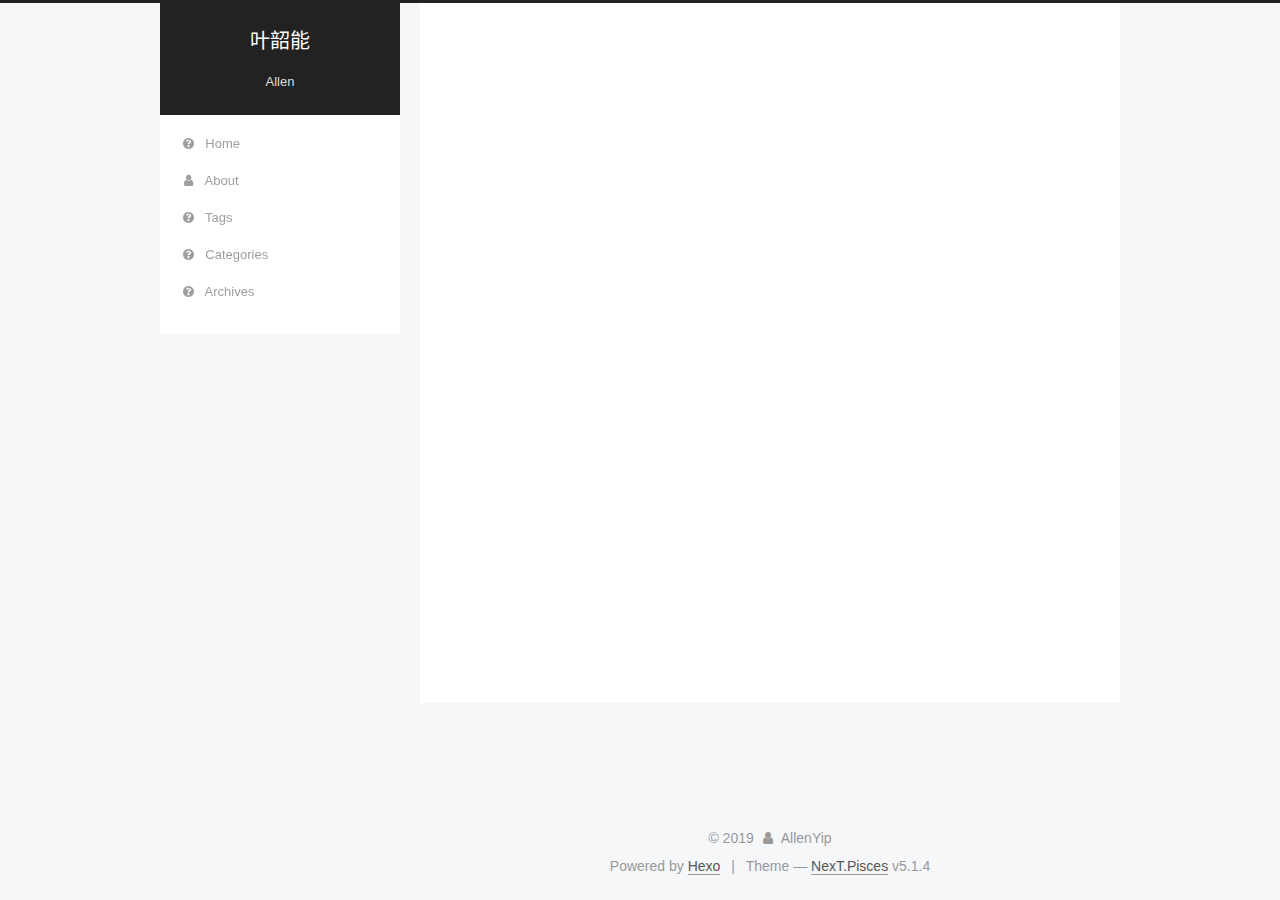
==== commit e1065358: "Site updated: 2019-03-06 09:36:26" ====
--- a/index.html
+++ b/index.html
@@ -5,7 +5,7 @@
   
 
 
-<html class="theme-next muse use-motion" lang="zh-CN">
+<html class="theme-next pisces use-motion" lang="zh-CN">
 <head><meta name="generator" content="Hexo 3.8.0">
   <meta charset="UTF-8">
 <meta http-equiv="X-UA-Compatible" content="IE=edge">
@@ -68,11 +68,13 @@
 
 
 
-  <meta name="keywords" content="Hexo, NexT">
-
-
-
-
+  <meta name="keywords" content="IT, 音乐,生活">
+
+
+
+
+
+  <link rel="alternate" href="/atom.xml" title="叶韶能" type="application/atom+xml">
 
 
 
@@ -97,7 +99,7 @@
   var NexT = window.NexT || {};
   var CONFIG = {
     root: '/',
-    scheme: 'Muse',
+    scheme: 'Pisces',
     version: '5.1.4',
     sidebar: {"position":"left","display":"post","offset":12,"b2t":false,"scrollpercent":false,"onmobile":false},
     fancybox: true,
@@ -184,17 +186,47 @@
         <li class="menu-item menu-item-home">
           <a href="/" rel="section">
             
-              <i class="menu-item-icon fa fa-fw fa-home"></i> <br>
+              <i class="menu-item-icon fa fa-fw fa-question-circle"></i> <br>
             
             Home
           </a>
         </li>
       
         
+        <li class="menu-item menu-item-about">
+          <a href="/about/" rel="section">
+            
+              <i class="menu-item-icon fa fa-fw fa-user"></i> <br>
+            
+            About
+          </a>
+        </li>
+      
+        
+        <li class="menu-item menu-item-tags">
+          <a href="/tags" rel="section">
+            
+              <i class="menu-item-icon fa fa-fw fa-question-circle"></i> <br>
+            
+            Tags
+          </a>
+        </li>
+      
+        
+        <li class="menu-item menu-item-categories">
+          <a href="/categories" rel="section">
+            
+              <i class="menu-item-icon fa fa-fw fa-question-circle"></i> <br>
+            
+            Categories
+          </a>
+        </li>
+      
+        
         <li class="menu-item menu-item-archives">
-          <a href="/archives/" rel="section">
-            
-              <i class="menu-item-icon fa fa-fw fa-archive"></i> <br>
+          <a href="/archives" rel="section">
+            
+              <i class="menu-item-icon fa fa-fw fa-question-circle"></i> <br>
             
             Archives
           </a>
@@ -304,8 +336,15 @@
       
         
           
-            
-          
+          
+          
+          <!--noindex-->
+          <div class="post-button text-center">
+            <a class="btn" href="/article-title.html#more" rel="contents">
+              Read more &raquo;
+            </a>
+          </div>
+          <!--/noindex-->
         
       
     </div>
@@ -423,17 +462,15 @@
       
         
           
-            <p>Welcome to <a href="https://hexo.io/" target="_blank" rel="noopener">Hexo</a>! This is your very first post. Check <a href="https://hexo.io/docs/" target="_blank" rel="noopener">documentation</a> for more info. If you get any problems when using Hexo, you can find the answer in <a href="https://hexo.io/docs/troubleshooting.html" target="_blank" rel="noopener">troubleshooting</a> or you can ask me on <a href="https://github.com/hexojs/hexo/issues" target="_blank" rel="noopener">GitHub</a>.</p>
-<h2 id="Quick-Start"><a href="#Quick-Start" class="headerlink" title="Quick Start"></a>Quick Start</h2><h3 id="Create-a-new-post"><a href="#Create-a-new-post" class="headerlink" title="Create a new post"></a>Create a new post</h3><figure class="highlight bash"><table><tr><td class="gutter"><pre><span class="line">1</span><br></pre></td><td class="code"><pre><span class="line">$ hexo new <span class="string">"My New Post"</span></span><br></pre></td></tr></table></figure>
-<p>More info: <a href="https://hexo.io/docs/writing.html" target="_blank" rel="noopener">Writing</a></p>
-<h3 id="Run-server"><a href="#Run-server" class="headerlink" title="Run server"></a>Run server</h3><figure class="highlight bash"><table><tr><td class="gutter"><pre><span class="line">1</span><br></pre></td><td class="code"><pre><span class="line">$ hexo server</span><br></pre></td></tr></table></figure>
-<p>More info: <a href="https://hexo.io/docs/server.html" target="_blank" rel="noopener">Server</a></p>
-<h3 id="Generate-static-files"><a href="#Generate-static-files" class="headerlink" title="Generate static files"></a>Generate static files</h3><figure class="highlight bash"><table><tr><td class="gutter"><pre><span class="line">1</span><br></pre></td><td class="code"><pre><span class="line">$ hexo generate</span><br></pre></td></tr></table></figure>
-<p>More info: <a href="https://hexo.io/docs/generating.html" target="_blank" rel="noopener">Generating</a></p>
-<h3 id="Deploy-to-remote-sites"><a href="#Deploy-to-remote-sites" class="headerlink" title="Deploy to remote sites"></a>Deploy to remote sites</h3><figure class="highlight bash"><table><tr><td class="gutter"><pre><span class="line">1</span><br></pre></td><td class="code"><pre><span class="line">$ hexo deploy</span><br></pre></td></tr></table></figure>
-<p>More info: <a href="https://hexo.io/docs/deployment.html" target="_blank" rel="noopener">Deployment</a></p>
-
-          
+          Welcome to Hexo! This is your very first post. Check documentation for more info. If you get any problems when using Hexo, you can find the answer in 
+          ...
+          <!--noindex-->
+          <div class="post-button text-center">
+            <a class="btn" href="/hello-world.html#more" rel="contents">
+              Read more &raquo;
+            </a>
+          </div>
+          <!--/noindex-->
         
       
     </div>
@@ -511,7 +548,7 @@
             
               <div class="site-state-item site-state-posts">
               
-                <a href="/archives/">
+                <a href="/archives">
               
                   <span class="site-state-item-count">2</span>
                   <span class="site-state-item-name">posts</span>
@@ -526,13 +563,34 @@
           </nav>
 
           
-
-          
-
-          
-          
-
-          
+            <div class="feed-link motion-element">
+              <a href="/atom.xml" rel="alternate">
+                <i class="fa fa-rss"></i>
+                RSS
+              </a>
+            </div>
+          
+
+          
+
+          
+          
+
+          
+          
+            <div class="links-of-blogroll motion-element links-of-blogroll-block">
+              <div class="links-of-blogroll-title">
+                <i class="fa  fa-fw fa-link"></i>
+                知乎专栏
+              </div>
+              <ul class="links-of-blogroll-list">
+                
+                  <li class="links-of-blogroll-item">
+                    <a href="https://zhuanlan.zhihu.com/c_1028943670430576640" title="知乎专栏" target="_blank">知乎专栏</a>
+                  </li>
+                
+              </ul>
+            </div>
           
 
           
@@ -572,7 +630,7 @@
 
 
 
-  <div class="theme-info">Theme &mdash; <a class="theme-link" target="_blank" href="https://github.com/iissnan/hexo-theme-next">NexT.Muse</a> v5.1.4</div>
+  <div class="theme-info">Theme &mdash; <a class="theme-link" target="_blank" href="https://github.com/iissnan/hexo-theme-next">NexT.Pisces</a> v5.1.4</div>
 
 
 
@@ -672,6 +730,13 @@
   
   
 
+
+  <script type="text/javascript" src="/js/src/affix.js?v=5.1.4"></script>
+
+  <script type="text/javascript" src="/js/src/schemes/pisces.js?v=5.1.4"></script>
+
+
+
   
 
   
--- a/css/main.css
+++ b/css/main.css
@@ -189,7 +189,7 @@
   font-size: 14px;
   line-height: 2;
   color: #555;
-  background: #fff;
+  background: #f5f7f9;
 }
 @media (max-width: 767px) {
   body {
@@ -487,8 +487,8 @@
   margin: 20px 0;
   padding: 0;
   font-size: 13px;
-  color: #4d4d4c;
-  background: #f7f7f7;
+  color: #ccc;
+  background: #2d2d2d;
   line-height: 1.6;
 }
 pre,
@@ -508,7 +508,7 @@
 }
 pre code {
   padding: 0;
-  color: #4d4d4c;
+  color: #ccc;
   background: none;
   text-shadow: none;
 }
@@ -531,7 +531,7 @@
 }
 .highlight figcaption {
   font-size: 1em;
-  color: #4d4d4c;
+  color: #ccc;
   line-height: 1em;
   margin-bottom: 1em;
 }
@@ -545,23 +545,23 @@
 }
 .highlight figcaption a {
   float: right;
-  color: #4d4d4c;
+  color: #ccc;
 }
 .highlight figcaption a:hover {
-  border-bottom-color: #4d4d4c;
+  border-bottom-color: #ccc;
 }
 .highlight .gutter pre {
   padding-left: 10px;
   padding-right: 10px;
-  color: #869194;
+  color: #999;
   text-align: right;
-  background-color: #eff2f3;
+  background-color: #1b1b1b;
 }
 .highlight .code pre {
   width: 100%;
   padding-left: 10px;
   padding-right: 10px;
-  background-color: #f7f7f7;
+  background-color: #2d2d2d;
 }
 .highlight .line {
   height: 20px;
@@ -579,16 +579,16 @@
   border: none;
 }
 pre .deletion {
-  background: #fdd;
+  background: #008000;
 }
 pre .addition {
-  background: #dfd;
+  background: #800000;
 }
 pre .meta {
-  color: #8959a8;
+  color: #c9c;
 }
 pre .comment {
-  color: #8e908c;
+  color: #999;
 }
 pre .variable,
 pre .attribute,
@@ -602,7 +602,7 @@
 pre .css .id,
 pre .css .class,
 pre .css .pseudo {
-  color: #c82829;
+  color: #f2777a;
 }
 pre .number,
 pre .preprocessor,
@@ -611,7 +611,7 @@
 pre .params,
 pre .constant,
 pre .command {
-  color: #f5871f;
+  color: #f99157;
 }
 pre .ruby .class .title,
 pre .css .rules .attribute,
@@ -624,11 +624,11 @@
 pre .special,
 pre .number,
 pre .formula {
-  color: #718c00;
+  color: #9c9;
 }
 pre .title,
 pre .css .hexcolor {
-  color: #3e999f;
+  color: #6cc;
 }
 pre .function,
 pre .python .decorator,
@@ -638,11 +638,11 @@
 pre .perl .sub,
 pre .javascript .title,
 pre .coffeescript .title {
-  color: #4271ae;
+  color: #69c;
 }
 pre .keyword,
 pre .javascript .function {
-  color: #8959a8;
+  color: #c9c;
 }
 .full-image.full-image.full-image.full-image {
   border: none;
@@ -653,8 +653,8 @@
 @media (min-width: 992px) {
   .full-image.full-image.full-image.full-image {
     max-width: none;
-    width: 110%;
-    margin: 25px -5%;
+    width: 118%;
+    margin: 0 -9%;
   }
 }
 .blockquote-center,
@@ -940,11 +940,11 @@
   display: inline-block;
   padding: 0 20px;
   font-size: 14px;
-  color: #fff;
-  background: #222;
-  border: 2px solid #222;
+  color: #555;
+  background: #fff;
+  border: 2px solid #555;
   text-decoration: none;
-  border-radius: 0;
+  border-radius: 2px;
   transition-property: background-color;
   transition-duration: 0.2s;
   transition-timing-function: ease-in-out;
@@ -953,8 +953,8 @@
 }
 .btn:hover {
   border-color: #222;
-  color: #222;
-  background: #fff;
+  color: #fff;
+  background: #222;
 }
 .btn +.btn {
   margin: 0 0 8px 8px;
@@ -1066,7 +1066,7 @@
   width: 24px;
   background: #222;
   font-size: 12px;
-  opacity: 1;
+  opacity: 0.6;
   color: #fff;
   cursor: pointer;
   text-align: center;
@@ -1087,7 +1087,7 @@
   }
 }
 .back-to-top.back-to-top-on {
-  bottom: 19px;
+  bottom: 30px;
 }
 .header {
   background: transparent;
@@ -1136,7 +1136,7 @@
 .site-subtitle {
   margin-top: 10px;
   font-size: 13px;
-  color: #999;
+  color: #ddd;
 }
 .use-motion .brand {
   opacity: 0;
@@ -1209,7 +1209,8 @@
   transition-timing-function: ease-in-out;
   transition-delay: 0s;
 }
-.menu .menu-item a:hover {
+.menu .menu-item a:hover,
+.menu-item-active a {
   border-bottom-color: #222;
 }
 .menu .menu-item .fa {
@@ -1738,20 +1739,20 @@
   display: block;
   margin: 0 auto;
   padding: 2px;
-  max-width: 96px;
+  max-width: 120px;
   height: auto;
-  border: 2px solid #333;
+  border: 1px solid #eee;
 }
 .site-author-name {
-  margin: 5px 0 0;
+  margin: 0;
   text-align: center;
-  color: #f5f5f5;
-  font-weight: normal;
+  color: #222;
+  font-weight: 600;
 }
 .site-description {
-  margin-top: 5px;
+  margin-top: 0;
   text-align: center;
-  font-size: 14px;
+  font-size: 13px;
   color: #999;
 }
 .site-state {
@@ -1763,7 +1764,7 @@
 .site-state-item {
   display: inline-block;
   padding: 0 15px;
-  border-left: 1px solid #333;
+  border-left: 1px solid #eee;
 }
 .site-state-item:first-child {
   border-left: none;
@@ -1776,11 +1777,11 @@
   text-align: center;
   color: inherit;
   font-weight: 600;
-  font-size: 18px;
+  font-size: 16px;
 }
 .site-state-item-name {
   font-size: 13px;
-  color: inherit;
+  color: #999;
 }
 .feed-link {
   margin-top: 20px;
@@ -1822,7 +1823,7 @@
   width: 4px;
   height: 4px;
   border-radius: 50%;
-  background: #ff3d26;
+  background: #ffbaff;
 }
 .links-of-blogroll {
   font-size: 13px;
@@ -1860,7 +1861,7 @@
   color: #555;
 }
 .sidebar-nav li:hover {
-  color: #f5f5f5;
+  color: #fc6423;
 }
 .page-post-detail .sidebar-nav-toc {
   padding: 0 5px;
@@ -1869,11 +1870,11 @@
   margin-left: 10px;
 }
 .sidebar-nav .sidebar-nav-active {
-  color: #87daff;
-  border-bottom-color: #87daff;
+  color: #fc6423;
+  border-bottom-color: #fc6423;
 }
 .sidebar-nav .sidebar-nav-active:hover {
-  color: #87daff;
+  color: #fc6423;
 }
 .sidebar-panel {
   display: none;
@@ -1906,12 +1907,12 @@
   transition-timing-function: ease-in-out;
   transition-delay: 0s;
   transition-property: all;
-  color: #999;
-  border-bottom-color: #555;
+  color: #666;
+  border-bottom-color: #ccc;
 }
 .post-toc ol a:hover {
-  color: #ccc;
-  border-bottom-color: #ccc;
+  color: #000;
+  border-bottom-color: #000;
 }
 .post-toc .nav-item {
   overflow: hidden;
@@ -1933,14 +1934,14 @@
   display: block;
 }
 .post-toc .nav .active > a {
-  color: #87daff;
-  border-bottom-color: #87daff;
+  color: #fc6423;
+  border-bottom-color: #fc6423;
 }
 .post-toc .nav .active-current > a {
-  color: #87daff;
+  color: #fc6423;
 }
 .post-toc .nav .active-current > a:hover {
-  color: #87daff;
+  color: #fc6423;
 }
 .footer {
   font-size: 14px;
@@ -2345,6 +2346,16 @@
   transform: translate(-50%, -50%);
   color: #ccc;
 }
+@media (min-width: 768px) and (max-width: 991px) {
+  .busuanzi-count {
+    width: auto;
+  }
+}
+@media (max-width: 767px) {
+  .busuanzi-count {
+    width: auto;
+  }
+}
 .site-uv,
 .site-pv,
 .page-pv {
@@ -2580,83 +2591,403 @@
   }
 }
 .page-post-detail .sidebar-toggle-line {
-  background: #87daff;
+  background: #fc6423;
 }
 .page-post-detail .comments {
   overflow: hidden;
 }
-@media (max-width: 767px) {
-  .header-inner,
-  .container .main-inner,
+.header {
+  position: relative;
+  margin: 0 auto;
+  width: 960px;
+}
+@media (min-width: 768px) and (max-width: 991px) {
+  .header {
+    width: auto;
+  }
+}
+@media (max-width: 767px) {
+  .header {
+    width: auto;
+  }
+}
+.header-inner {
+  position: absolute;
+  top: 0;
+  overflow: hidden;
+  padding: 0;
+  width: 240px;
+  background: #fff;
+  box-shadow: initial;
+  border-radius: initial;
+}
+@media (min-width: 1600px) {
+  .container .header-inner {
+    width: 240px;
+  }
+}
+@media (min-width: 768px) and (max-width: 991px) {
+  .header-inner {
+    position: relative;
+    width: auto;
+    border-radius: initial;
+  }
+}
+@media (max-width: 767px) {
+  .header-inner {
+    position: relative;
+    width: auto;
+    border-radius: initial;
+  }
+}
+.main:before,
+.main:after {
+  content: " ";
+  display: table;
+}
+.main:after {
+  clear: both;
+}
+@media (min-width: 768px) and (max-width: 991px) {
+  .main {
+    padding-bottom: 100px;
+  }
+}
+@media (max-width: 767px) {
+  .main {
+    padding-bottom: 100px;
+  }
+}
+.container .main-inner {
+  width: 960px;
+}
+@media (min-width: 768px) and (max-width: 991px) {
+  .container .main-inner {
+    width: auto;
+  }
+}
+@media (max-width: 767px) {
+  .container .main-inner {
+    width: auto;
+  }
+}
+.content-wrap {
+  float: right;
+  box-sizing: border-box;
+  padding: 40px;
+  width: 700px;
+  background: #fff;
+  min-height: 700px;
+  box-shadow: initial;
+  border-radius: initial;
+}
+@media (min-width: 768px) and (max-width: 991px) {
+  .content-wrap {
+    width: 100%;
+    padding: 20px;
+    border-radius: initial;
+  }
+}
+@media (max-width: 767px) {
+  .content-wrap {
+    width: 100%;
+    padding: 20px;
+    min-height: auto;
+    border-radius: initial;
+  }
+}
+.sidebar {
+  position: static;
+  float: left;
+  margin-top: 300px;
+  width: 240px;
+  background: #f5f7f9;
+  box-shadow: none;
+}
+@media (min-width: 768px) and (max-width: 991px) {
+  .sidebar {
+    display: none;
+  }
+}
+@media (max-width: 767px) {
+  .sidebar {
+    display: none;
+  }
+}
+.sidebar-toggle {
+  display: none;
+}
+.footer-inner {
+  width: 960px;
+  padding-left: 260px;
+}
+@media (min-width: 768px) and (max-width: 991px) {
   .footer-inner {
     width: auto;
-  }
-}
-embed {
-  display: block;
-  margin: 0px auto 25px auto;
-}
-.custom-logo .site-meta-headline {
-  text-align: center;
-}
-.custom-logo .brand {
+    padding-left: 0 !important;
+    padding-right: 0 !important;
+  }
+}
+@media (max-width: 767px) {
+  .footer-inner {
+    width: auto;
+    padding-left: 0 !important;
+    padding-right: 0 !important;
+  }
+}
+.sidebar-position-right .header-inner {
+  right: 0;
+}
+.sidebar-position-right .content-wrap {
+  float: left;
+}
+.sidebar-position-right .sidebar {
+  float: right;
+}
+.sidebar-position-right .footer-inner {
+  padding-left: 0;
+  padding-right: 260px;
+}
+.site-brand-wrapper {
+  position: relative;
+}
+.site-meta {
+  padding: 20px 0;
+  color: #fff;
+  background: #222;
+}
+@media (min-width: 768px) and (max-width: 991px) {
+  .site-meta {
+    box-shadow: 0 0 16px rgba(0,0,0,0.5);
+  }
+}
+@media (max-width: 767px) {
+  .site-meta {
+    box-shadow: 0 0 16px rgba(0,0,0,0.5);
+  }
+}
+.brand {
+  padding: 0;
   background: none;
 }
-.custom-logo .site-title {
-  margin: 10px auto 0;
-  font-size: 24px;
-  color: #222;
-}
-.custom-logo .site-title a {
-  border: none;
-}
-.custom-logo-image {
-  margin: 0 auto;
-  padding: 5px;
-  max-width: 150px;
-  background: #fff;
-}
-@media (max-width: 767px) {
-  .site-nav {
-    position: absolute;
-    left: 0;
-    top: 52px;
-    margin: 0;
-    width: 100%;
-    padding: 0;
-    background: #fff;
-    border-bottom: 1px solid #ddd;
-    z-index: 1030;
-  }
-}
-@media (max-width: 767px) {
-  .menu {
-    text-align: left;
-  }
-}
-@media (max-width: 767px) {
-  .menu .menu-item {
-    display: block;
-    margin: 0 10px;
-    vertical-align: top;
-  }
-}
-@media (max-width: 767px) {
-  .menu .menu-item br {
-    display: none;
-  }
-}
-@media (max-width: 767px) {
-  .menu .menu-item a {
-    padding: 5px 10px;
-  }
-}
-.menu .menu-item .fa {
-  margin-right: 0;
+.brand:hover {
+  color: #fff;
+}
+.site-subtitle {
+  margin: 10px 10px 0;
+  font-weight: initial;
 }
 .site-search form {
   display: none;
 }
+.site-nav {
+  border-top: none;
+}
+@media (min-width: 768px) and (max-width: 991px) {
+  .site-nav {
+    display: none !important;
+  }
+}
+@media (min-width: 768px) and (max-width: 991px) {
+  .site-nav-on {
+    display: block !important;
+  }
+}
+.menu .menu-item {
+  display: block;
+  margin: 0;
+}
+.menu .menu-item a {
+  position: relative;
+  box-sizing: border-box;
+  padding: 5px 20px;
+  text-align: left;
+  line-height: inherit;
+  transition-property: background-color;
+  transition-duration: 0.2s;
+  transition-timing-function: ease-in-out;
+  transition-delay: 0s;
+}
+.menu .menu-item a:hover,
+.menu-item-active a {
+  background: #f9f9f9;
+  border-bottom-color: #fff;
+}
+.menu .menu-item br {
+  display: none;
+}
+.menu-item-active a:after {
+  content: " ";
+  position: absolute;
+  top: 50%;
+  margin-top: -3px;
+  right: 15px;
+  width: 6px;
+  height: 6px;
+  border-radius: 50%;
+  background-color: #bbb;
+}
+.btn-bar {
+  background-color: #fff;
+}
+.site-nav-toggle {
+  left: 20px;
+  top: 50%;
+  -webkit-transform: translateY(-50%);
+  -webkit-transform: translateY(-50%);
+  -moz-transform: translateY(-50%);
+  -ms-transform: translateY(-50%);
+  -o-transform: translateY(-50%);
+  transform: translateY(-50%);
+}
+@media (min-width: 768px) and (max-width: 991px) {
+  .site-nav-toggle {
+    display: block;
+  }
+}
+.use-motion .sidebar .motion-element {
+  opacity: 1;
+}
+.sidebar {
+  margin-left: -100%;
+  right: auto;
+  bottom: auto;
+  -webkit-transform: none;
+}
+.sidebar-inner {
+  box-sizing: border-box;
+  width: 240px;
+  color: #555;
+  background: #fff;
+  box-shadow: initial;
+  border-radius: initial;
+  opacity: 0;
+}
+.sidebar-inner.affix {
+  position: fixed;
+  top: 12px;
+}
+.sidebar-inner.affix-bottom {
+  position: absolute;
+}
+.site-overview {
+  text-align: left;
+}
+.site-author:before,
+.site-author:after {
+  content: " ";
+  display: table;
+}
+.site-author:after {
+  clear: both;
+}
+.sidebar a {
+  color: #555;
+}
+.sidebar a:hover {
+  color: #222;
+}
+.site-state-item {
+  padding: 0 10px;
+}
+.links-of-author-item a:before {
+  display: none;
+}
+.links-of-author-item a {
+  border-bottom: none;
+  text-decoration: underline;
+}
+.feed-link {
+  border-top: 1px dotted #ccc;
+  border-bottom: 1px dotted #ccc;
+  text-align: center;
+}
+.feed-link a {
+  display: block;
+  color: #fc6423;
+  border: none;
+}
+.feed-link a:hover {
+  background: none;
+  color: #e34603;
+}
+.feed-link a:hover i {
+  color: #e34603;
+}
+.links-of-author {
+  display: flex;
+  flex-wrap: wrap;
+  justify-content: center;
+}
+.links-of-author-item {
+  margin: 5px 0 0;
+  width: 50%;
+}
+.links-of-author-item a {
+  max-width: 216px;
+  box-sizing: border-box;
+  display: inline-block;
+  margin-right: 0;
+  margin-bottom: 0;
+  padding: 0 5px;
+  overflow: hidden;
+  white-space: nowrap;
+  text-overflow: ellipsis;
+}
+.links-of-author-item a {
+  display: block;
+  text-decoration: none;
+}
+.links-of-author-item a:hover {
+  border-radius: 4px;
+  background: #eee;
+}
+.links-of-author-item .fa {
+  margin-right: 2px;
+  font-size: 16px;
+}
+.links-of-author-item .fa-globe {
+  font-size: 15px;
+}
+.links-of-blogroll {
+  text-align: center;
+  margin-top: 20px;
+  padding: 3px 0 0;
+  border-top: 1px dotted #ccc;
+}
+.links-of-blogroll-title {
+  margin-top: 0;
+}
+.links-of-blogroll-item {
+  padding: 0;
+}
+.links-of-blogroll-inline:before,
+.links-of-blogroll-inline:after {
+  content: " ";
+  display: table;
+}
+.links-of-blogroll-inline:after {
+  clear: both;
+}
 .links-of-blogroll-inline .links-of-blogroll-item {
-  display: inline-block;
-}
+  margin: 5px 0 0;
+  width: 50%;
+  display: inline-block;
+  width: unset;
+}
+.links-of-blogroll-inline .links-of-blogroll-item a {
+  max-width: 216px;
+  box-sizing: border-box;
+  display: inline-block;
+  margin-right: 0;
+  margin-bottom: 0;
+  padding: 0 5px;
+  overflow: hidden;
+  white-space: nowrap;
+  text-overflow: ellipsis;
+}
+@media (max-width: 767px) {
+  .post-body {
+    text-align: justify;
+  }
+}
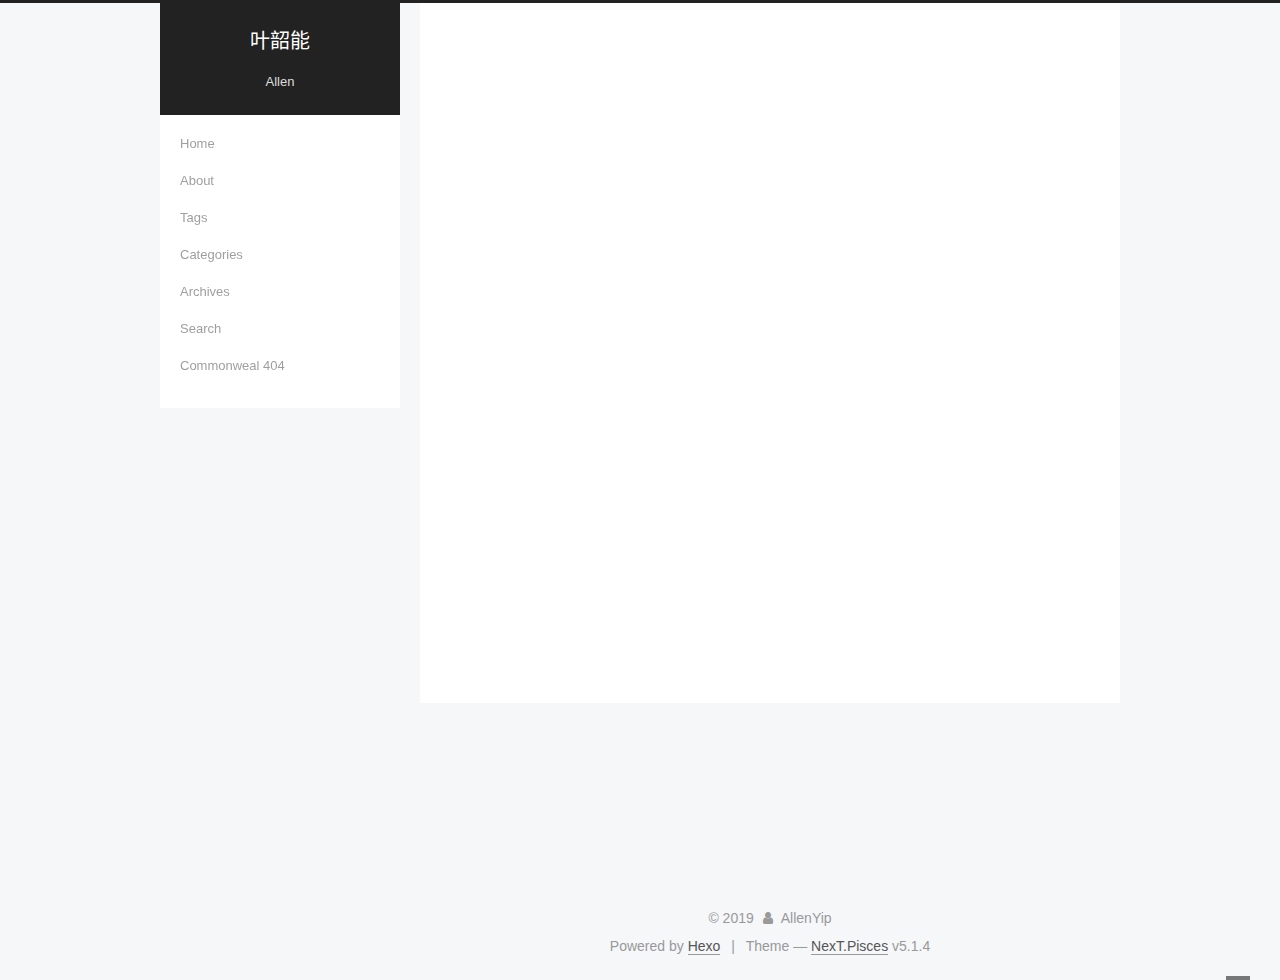
==== commit 64d16e56: "Site updated: 2019-03-06 16:27:13" ====
--- a/index.html
+++ b/index.html
@@ -186,8 +186,6 @@
         <li class="menu-item menu-item-home">
           <a href="/" rel="section">
             
-              <i class="menu-item-icon fa fa-fw fa-question-circle"></i> <br>
-            
             Home
           </a>
         </li>
@@ -196,8 +194,6 @@
         <li class="menu-item menu-item-about">
           <a href="/about/" rel="section">
             
-              <i class="menu-item-icon fa fa-fw fa-user"></i> <br>
-            
             About
           </a>
         </li>
@@ -206,8 +202,6 @@
         <li class="menu-item menu-item-tags">
           <a href="/tags" rel="section">
             
-              <i class="menu-item-icon fa fa-fw fa-question-circle"></i> <br>
-            
             Tags
           </a>
         </li>
@@ -216,8 +210,6 @@
         <li class="menu-item menu-item-categories">
           <a href="/categories" rel="section">
             
-              <i class="menu-item-icon fa fa-fw fa-question-circle"></i> <br>
-            
             Categories
           </a>
         </li>
@@ -226,9 +218,23 @@
         <li class="menu-item menu-item-archives">
           <a href="/archives" rel="section">
             
-              <i class="menu-item-icon fa fa-fw fa-question-circle"></i> <br>
-            
             Archives
+          </a>
+        </li>
+      
+        
+        <li class="menu-item menu-item-search">
+          <a href="/search" rel="section">
+            
+            Search
+          </a>
+        </li>
+      
+        
+        <li class="menu-item menu-item-commonweal">
+          <a href="/404.html/" rel="section">
+            
+            Commonweal 404
           </a>
         </li>
       
@@ -270,7 +276,7 @@
     <span hidden itemprop="author" itemscope itemtype="http://schema.org/Person">
       <meta itemprop="name" content="AllenYip">
       <meta itemprop="description" content>
-      <meta itemprop="image" content="/images/avatar.gif">
+      <meta itemprop="image" content="/images/IMG_8850.JPG">
     </span>
 
     <span hidden itemprop="publisher" itemscope itemtype="http://schema.org/Organization">
@@ -396,7 +402,7 @@
     <span hidden itemprop="author" itemscope itemtype="http://schema.org/Person">
       <meta itemprop="name" content="AllenYip">
       <meta itemprop="description" content>
-      <meta itemprop="image" content="/images/avatar.gif">
+      <meta itemprop="image" content="/images/IMG_8850.JPG">
     </span>
 
     <span hidden itemprop="publisher" itemscope itemtype="http://schema.org/Organization">
@@ -539,6 +545,8 @@
         <div class="site-overview">
           <div class="site-author motion-element" itemprop="author" itemscope itemtype="http://schema.org/Person">
             
+              <img class="site-author-image" itemprop="image" src="/images/IMG_8850.JPG" alt="AllenYip">
+            
               <p class="site-author-name" itemprop="name">AllenYip</p>
               <p class="site-description motion-element" itemprop="description">IT 音乐 生活</p>
           </div>
@@ -571,6 +579,28 @@
             </div>
           
 
+          
+            <div class="links-of-author motion-element">
+                
+                  <span class="links-of-author-item">
+                    <a href="https://github.com/allenysn" target="_blank" title="GitHub">
+                      
+                        <i class="fa fa-fw fa-globe"></i>GitHub</a>
+                  </span>
+                
+                  <span class="links-of-author-item">
+                    <a href="mailto:allenysn@163.com" target="_blank" title="E-Mail">
+                      
+                        <i class="fa fa-fw fa-globe"></i>E-Mail</a>
+                  </span>
+                
+                  <span class="links-of-author-item">
+                    <a href="https://blog.csdn.net/qq_33700473" target="_blank" title="CSDN">
+                      
+                        <i class="fa fa-fw fa-globe"></i>CSDN</a>
+                  </span>
+                
+            </div>
           
 
           
--- a/css/main.css
+++ b/css/main.css
@@ -1742,6 +1742,49 @@
   max-width: 120px;
   height: auto;
   border: 1px solid #eee;
+/* 头像圆形 */
+  border-radius: 80px;
+  -webkit-border-radius: 80px;
+  -moz-border-radius: 80px;
+  box-shadow: inset 0 -1px 0 #333 sf;
+/* 设置循环动画 [animation: (play)动画名称 (2s)动画播放时长单位秒或微秒 (ase-out)动画播放的速度曲线为以低速结束 
+    (1s)等待1秒然后开始动画 (1)动画播放次数(infinite为循环播放) ]*/
+  -webkit-animation: play 2s ease-out 1s 1;
+  -moz-animation: play 2s ease-out 1s 1;
+  animation: play 2s ease-out 1s 1;
+/* 鼠标经过头像旋转360度 */
+  -webkit-transition: -webkit-transform 1.5s ease-out;
+  -moz-transition: -moz-transform 1.5s ease-out;
+  transition: transform 1.5s ease-out;
+}
+img:hover {
+/* 鼠标经过停止头像旋转 
+  -webkit-animation-play-state:paused;
+  animation-play-state:paused;*/
+/* 鼠标经过头像旋转360度 */
+  -webkit-transform: rotateZ(360deg);
+  -moz-transform: rotateZ(360deg);
+  -webkit-transform: rotateZ(360deg);
+  -moz-transform: rotateZ(360deg);
+  -ms-transform: rotateZ(360deg);
+  -o-transform: rotateZ(360deg);
+  transform: rotateZ(360deg);
+}
+@-webkit-keyframes play {
+  0% {
+    -webkit-transform: rotateZ(0deg);
+  }
+  100% {
+    -webkit-transform: rotateZ(-360deg);
+  }
+}
+@-moz-keyframes play {
+  0% {
+    -moz-transform: rotateZ(0deg);
+  }
+  100% {
+    -moz-transform: rotateZ(-360deg);
+  }
 }
 .site-author-name {
   margin: 0;
@@ -1754,6 +1797,70 @@
   text-align: center;
   font-size: 13px;
   color: #999;
+}
+@-moz-keyframes play {
+  0% {
+    -webkit-transform: rotateZ(0deg);
+    -moz-transform: rotateZ(0deg);
+    -ms-transform: rotateZ(0deg);
+    -o-transform: rotateZ(0deg);
+    transform: rotateZ(0deg);
+  }
+  100% {
+    -webkit-transform: rotateZ(-360deg);
+    -moz-transform: rotateZ(-360deg);
+    -ms-transform: rotateZ(-360deg);
+    -o-transform: rotateZ(-360deg);
+    transform: rotateZ(-360deg);
+  }
+}
+@-webkit-keyframes play {
+  0% {
+    -webkit-transform: rotateZ(0deg);
+    -moz-transform: rotateZ(0deg);
+    -ms-transform: rotateZ(0deg);
+    -o-transform: rotateZ(0deg);
+    transform: rotateZ(0deg);
+  }
+  100% {
+    -webkit-transform: rotateZ(-360deg);
+    -moz-transform: rotateZ(-360deg);
+    -ms-transform: rotateZ(-360deg);
+    -o-transform: rotateZ(-360deg);
+    transform: rotateZ(-360deg);
+  }
+}
+@-o-keyframes play {
+  0% {
+    -webkit-transform: rotateZ(0deg);
+    -moz-transform: rotateZ(0deg);
+    -ms-transform: rotateZ(0deg);
+    -o-transform: rotateZ(0deg);
+    transform: rotateZ(0deg);
+  }
+  100% {
+    -webkit-transform: rotateZ(-360deg);
+    -moz-transform: rotateZ(-360deg);
+    -ms-transform: rotateZ(-360deg);
+    -o-transform: rotateZ(-360deg);
+    transform: rotateZ(-360deg);
+  }
+}
+@keyframes play {
+  0% {
+    -webkit-transform: rotateZ(0deg);
+    -moz-transform: rotateZ(0deg);
+    -ms-transform: rotateZ(0deg);
+    -o-transform: rotateZ(0deg);
+    transform: rotateZ(0deg);
+  }
+  100% {
+    -webkit-transform: rotateZ(-360deg);
+    -moz-transform: rotateZ(-360deg);
+    -ms-transform: rotateZ(-360deg);
+    -o-transform: rotateZ(-360deg);
+    transform: rotateZ(-360deg);
+  }
 }
 .site-state {
   overflow: hidden;
@@ -1823,7 +1930,7 @@
   width: 4px;
   height: 4px;
   border-radius: 50%;
-  background: #ffbaff;
+  background: #60ff9e;
 }
 .links-of-blogroll {
   font-size: 13px;
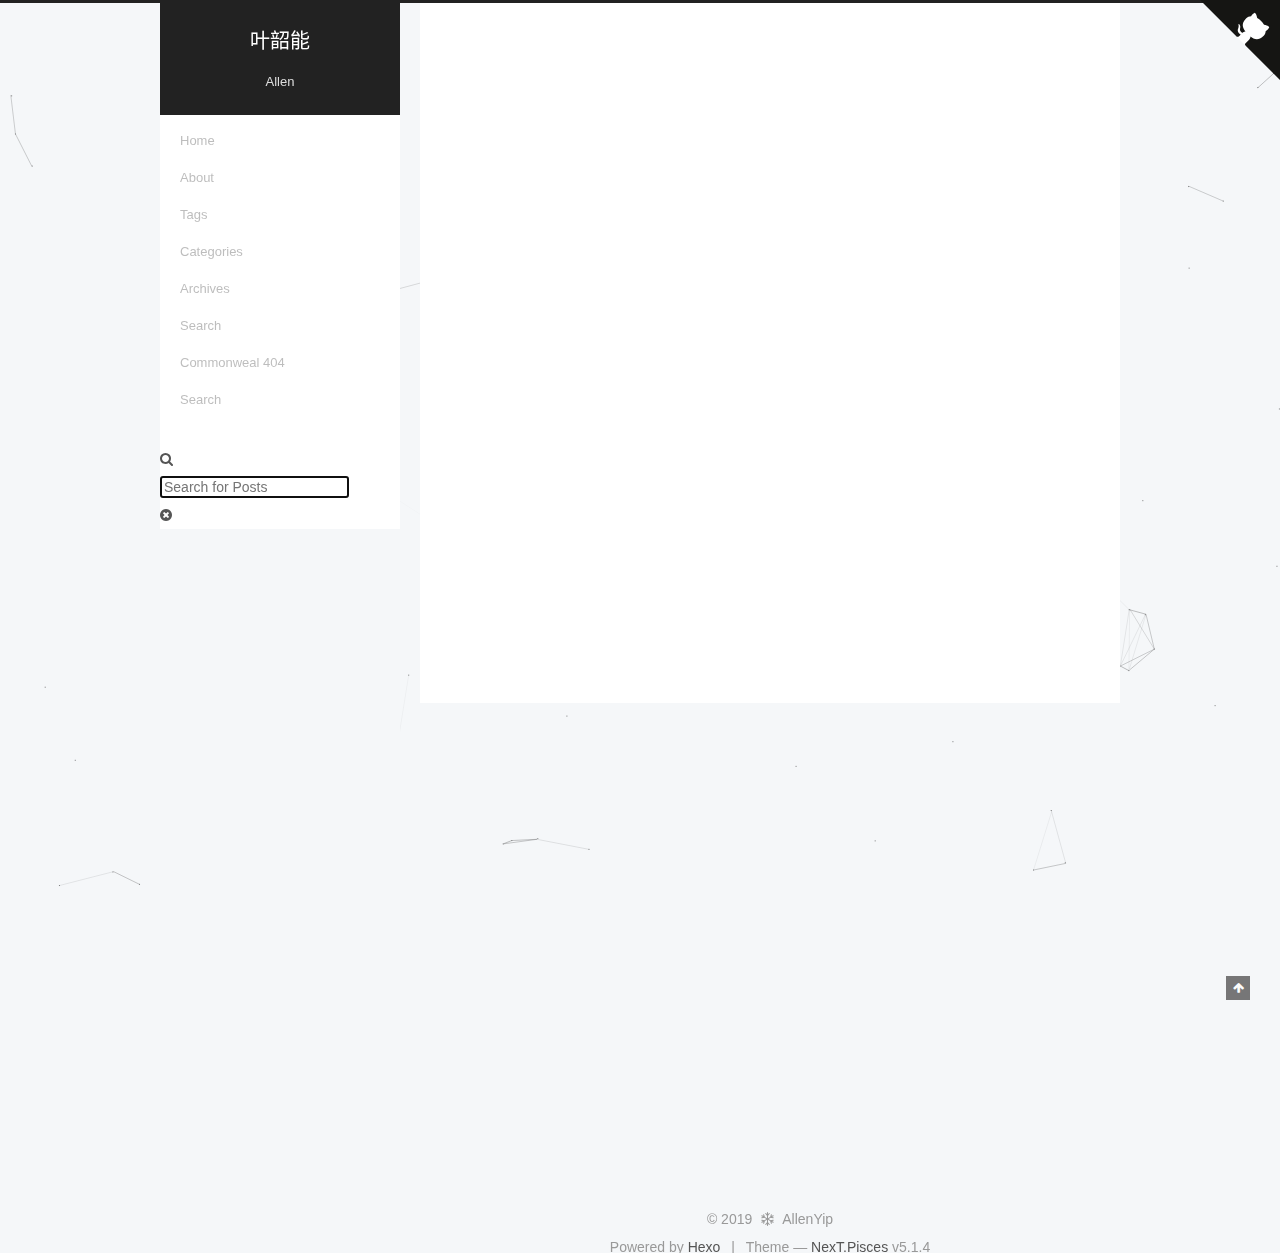
==== commit eaa0950b: "Site updated: 2019-03-06 17:52:46" ====
--- a/index.html
+++ b/index.html
@@ -14,6 +14,13 @@
 
 
 
+  
+  
+    
+    
+  <script src="/lib/pace/pace.min.js?v=1.0.2"></script>
+  <link href="/lib/pace/pace-theme-minimal.min.css?v=1.0.2" rel="stylesheet">
+
 
 
 
@@ -56,7 +63,7 @@
   <link rel="apple-touch-icon" sizes="180x180" href="/images/apple-touch-icon-next.png?v=5.1.4">
 
 
-  <link rel="icon" type="image/png" sizes="32x32" href="/images/favicon-32x32-next.png?v=5.1.4">
+  <link rel="icon" type="image/png" sizes="32x32" href="/images/leaf.ico?v=5.1.4">
 
 
   <link rel="icon" type="image/png" sizes="16x16" href="/images/favicon-16x16-next.png?v=5.1.4">
@@ -110,9 +117,9 @@
       author: 'Author'
     },
     algolia: {
-      applicationID: '',
-      apiKey: '',
-      indexName: '',
+      applicationID: '{JOCB1SL599}',
+      apiKey: 'a7ef2c81bd369ab6e169e775286e0e8d',
+      indexName: 'MyAlgolia',
       hits: {"per_page":10},
       labels: {"input_placeholder":"Search for Posts","hits_empty":"We didn't find any results for the search: ${query}","hits_stats":"${hits} results found in ${time} ms"}
     }
@@ -149,7 +156,7 @@
   <div class="container sidebar-position-left 
   page-home">
     <div class="headband"></div>
-
+	<a href="https://github.com/allenysn" class="github-corner" aria-label="View source on GitHub"><svg width="80" height="80" viewbox="0 0 250 250" style="fill:#151513; color:#fff; position: absolute; top: 0; border: 0; right: 0;" aria-hidden="true"><path d="M0,0 L115,115 L130,115 L142,142 L250,250 L250,0 Z"/><path d="M128.3,109.0 C113.8,99.7 119.0,89.6 119.0,89.6 C122.0,82.7 120.5,78.6 120.5,78.6 C119.2,72.0 123.4,76.3 123.4,76.3 C127.3,80.9 125.5,87.3 125.5,87.3 C122.9,97.6 130.6,101.9 134.4,103.2" fill="currentColor" style="transform-origin: 130px 106px;" class="octo-arm"/><path d="M115.0,115.0 C114.9,115.1 118.7,116.5 119.8,115.4 L133.7,101.6 C136.9,99.2 139.9,98.4 142.2,98.6 C133.8,88.0 127.5,74.4 143.8,58.0 C148.5,53.4 154.0,51.2 159.7,51.0 C160.3,49.4 163.2,43.6 171.4,40.1 C171.4,40.1 176.1,42.5 178.8,56.2 C183.1,58.6 187.2,61.8 190.9,65.4 C194.5,69.0 197.7,73.2 200.1,77.6 C213.8,80.2 216.3,84.9 216.3,84.9 C212.7,93.1 206.9,96.0 205.4,96.6 C205.1,102.4 203.0,107.8 198.3,112.5 C181.9,128.9 168.3,122.5 157.7,114.1 C157.9,116.9 156.7,120.9 152.7,124.9 L141.0,136.5 C139.8,137.7 141.6,141.9 141.8,141.8 Z" fill="currentColor" class="octo-body"/></svg></a><style>.github-corner:hover .octo-arm{animation:octocat-wave 560ms ease-in-out}@keyframes octocat-wave{0%,100%{transform:rotate(0)}20%,60%{transform:rotate(-25deg)}40%,80%{transform:rotate(10deg)}}@media (max-width:500px){.github-corner:hover .octo-arm{animation:none}.github-corner .octo-arm{animation:octocat-wave 560ms ease-in-out}}</style>
     <header id="header" class="header" itemscope itemtype="http://schema.org/WPHeader">
       <div class="header-inner"><div class="site-brand-wrapper">
   <div class="site-meta ">
@@ -240,9 +247,45 @@
       
 
       
+        <li class="menu-item menu-item-search">
+          
+            <a href="javascript:;" class="popup-trigger">
+          
+            
+            Search
+          </a>
+        </li>
+      
     </ul>
   
 
+  
+    <div class="site-search">
+      
+  
+  <div class="algolia-popup popup search-popup">
+    <div class="algolia-search">
+      <div class="algolia-search-input-icon">
+        <i class="fa fa-search"></i>
+      </div>
+      <div class="algolia-search-input" id="algolia-search-input"></div>
+    </div>
+
+    <div class="algolia-results">
+      <div id="algolia-stats"></div>
+      <div id="algolia-hits"></div>
+      <div id="algolia-pagination" class="algolia-pagination"></div>
+    </div>
+
+    <span class="popup-btn-close">
+      <i class="fa fa-times-circle"></i>
+    </span>
+  </div>
+
+
+
+
+    </div>
   
 </nav>
 
@@ -357,7 +400,9 @@
     
     
     
-
+	<div>
+      
+	</div>
     
 
     
@@ -483,7 +528,9 @@
     
     
     
-
+	<div>
+      
+	</div>
     
 
     
@@ -600,6 +647,12 @@
                         <i class="fa fa-fw fa-globe"></i>CSDN</a>
                   </span>
                 
+                  <span class="links-of-author-item">
+                    <a href="https://zhuanlan.zhihu.com/c_1028943670430576640" target="_blank" title="知乎专栏">
+                      
+                        <i class="fa fa-fw fa-globe"></i>知乎专栏</a>
+                  </span>
+                
             </div>
           
 
@@ -611,12 +664,32 @@
             <div class="links-of-blogroll motion-element links-of-blogroll-block">
               <div class="links-of-blogroll-title">
                 <i class="fa  fa-fw fa-link"></i>
-                知乎专栏
+                友情链接
               </div>
               <ul class="links-of-blogroll-list">
                 
                   <li class="links-of-blogroll-item">
-                    <a href="https://zhuanlan.zhihu.com/c_1028943670430576640" title="知乎专栏" target="_blank">知乎专栏</a>
+                    <a href="https://www.mtyyw.com/" title="麦田音乐网" target="_blank">麦田音乐网</a>
+                  </li>
+                
+                  <li class="links-of-blogroll-item">
+                    <a href="http://www.mvcat.com/" title="电影推荐" target="_blank">电影推荐</a>
+                  </li>
+                
+                  <li class="links-of-blogroll-item">
+                    <a href="https://www.joinquant.com/" title="量化交易" target="_blank">量化交易</a>
+                  </li>
+                
+                  <li class="links-of-blogroll-item">
+                    <a href="http://e.xitu.io/" title="掘金酱" target="_blank">掘金酱</a>
+                  </li>
+                
+                  <li class="links-of-blogroll-item">
+                    <a href="https://www.v2ex.com/" title="V2EX" target="_blank">V2EX</a>
+                  </li>
+                
+                  <li class="links-of-blogroll-item">
+                    <a href="https://www.v2ex.com/" title="印记中文" target="_blank">印记中文</a>
                   </li>
                 
               </ul>
@@ -644,7 +717,7 @@
       <div class="footer-inner">
         <div class="copyright">&copy; <span itemprop="copyrightYear">2019</span>
   <span class="with-love">
-    <i class="fa fa-user"></i>
+    <i class="fa fa-snowflake-o"></i>
   </span>
   <span class="author" itemprop="copyrightHolder">AllenYip</span>
 
@@ -707,6 +780,8 @@
   
 
 
+  
+
 
 
 
@@ -747,6 +822,11 @@
     <script type="text/javascript" src="/lib/fancybox/source/jquery.fancybox.pack.js?v=2.1.5"></script>
   
 
+  
+  
+    <script type="text/javascript" src="/lib/canvas-nest/canvas-nest.min.js"></script>
+  
+
 
   
 
@@ -812,6 +892,19 @@
   
 
 
+
+
+  
+  
+  
+  <link rel="stylesheet" href="/lib/algolia-instant-search/instantsearch.min.css">
+
+  
+  
+  <script src="/lib/algolia-instant-search/instantsearch.min.js"></script>
+  
+
+  <script src="/js/src/algolia-search.js?v=5.1.4"></script>
 
 
 
@@ -832,3 +925,6 @@
 
 </body>
 </html>
+
+<!-- 页面点击小红心 -->
+<script type="text/javascript" src="/js/src/clicklove.js"></script>--- a/lib/algolia-instant-search/instantsearch.min.css
+++ b/lib/algolia-instant-search/instantsearch.min.css
@@ -0,0 +1 @@
+/*! instantsearch.js 1.5.0 | © Algolia Inc. and other contributors; Licensed MIT | github.com/algolia/instantsearch.js */.ais-search-box--powered-by{font-size:.8em;text-align:right;margin-top:2px}.ais-search-box--powered-by-link{display:inline-block;width:45px;height:16px;text-indent:101%;overflow:hidden;white-space:nowrap;background-image:url([data-uri]);background-repeat:no-repeat;background-size:contain;vertical-align:middle}.ais-pagination--item{display:inline-block;padding:3px}.ais-range-slider--value,.ais-range-slider--value-sub{font-size:.8em;padding-top:15px}.ais-pagination--item__disabled{visibility:hidden}.ais-hierarchical-menu--list__lvl1,.ais-hierarchical-menu--list__lvl2{margin-left:10px}.ais-range-slider--target{position:relative;direction:ltr;background:#F3F4F7;height:6px;margin-top:2em;margin-bottom:2em}.ais-range-slider--base{height:100%;position:relative;z-index:1;border-top:1px solid #DDD;border-bottom:1px solid #DDD;border-left:2px solid #DDD;border-right:2px solid #DDD}.ais-range-slider--origin{position:absolute;right:0;top:0;left:0;bottom:0}.ais-range-slider--connect{background:#46AEDA}.ais-range-slider--background{background:#F3F4F7}.ais-range-slider--handle{width:20px;height:20px;position:relative;z-index:1;background:#FFF;border:1px solid #46AEDA;border-radius:50%;cursor:pointer}.ais-range-slider--handle-lower{left:-10px;bottom:7px}.ais-range-slider--handle-upper{right:10px;bottom:7px}.ais-range-slider--tooltip{position:absolute;background:#FFF;top:-22px;font-size:.8em}.ais-range-slider--pips{box-sizing:border-box;position:absolute;height:3em;top:100%;left:0;width:100%}.ais-range-slider--value{width:40px;position:absolute;text-align:center;margin-left:-20px}.ais-range-slider--marker{position:absolute;background:#DDD;margin-left:-1px;width:1px;height:5px}.ais-range-slider--marker-sub{background:#DDD;width:2px;margin-left:-2px;height:13px}.ais-range-slider--marker-large{background:#DDD;width:2px;margin-left:-2px;height:12px}.ais-star-rating--star,.ais-star-rating--star__empty{display:inline-block;width:1em;height:1em}.ais-range-slider--marker-large:first-child{margin-left:0}.ais-star-rating--item{vertical-align:middle}.ais-star-rating--item__active{font-weight:700}.ais-star-rating--star:before{content:'\2605';color:#FBAE00}.ais-star-rating--star__empty:before{content:'\2606';color:#FBAE00}.ais-star-rating--link__disabled .ais-star-rating--star:before,.ais-star-rating--link__disabled .ais-star-rating--star__empty:before{color:#C9C9C9}.ais-root__collapsible .ais-header{cursor:pointer}.ais-root__collapsed .ais-body,.ais-root__collapsed .ais-footer{display:none}